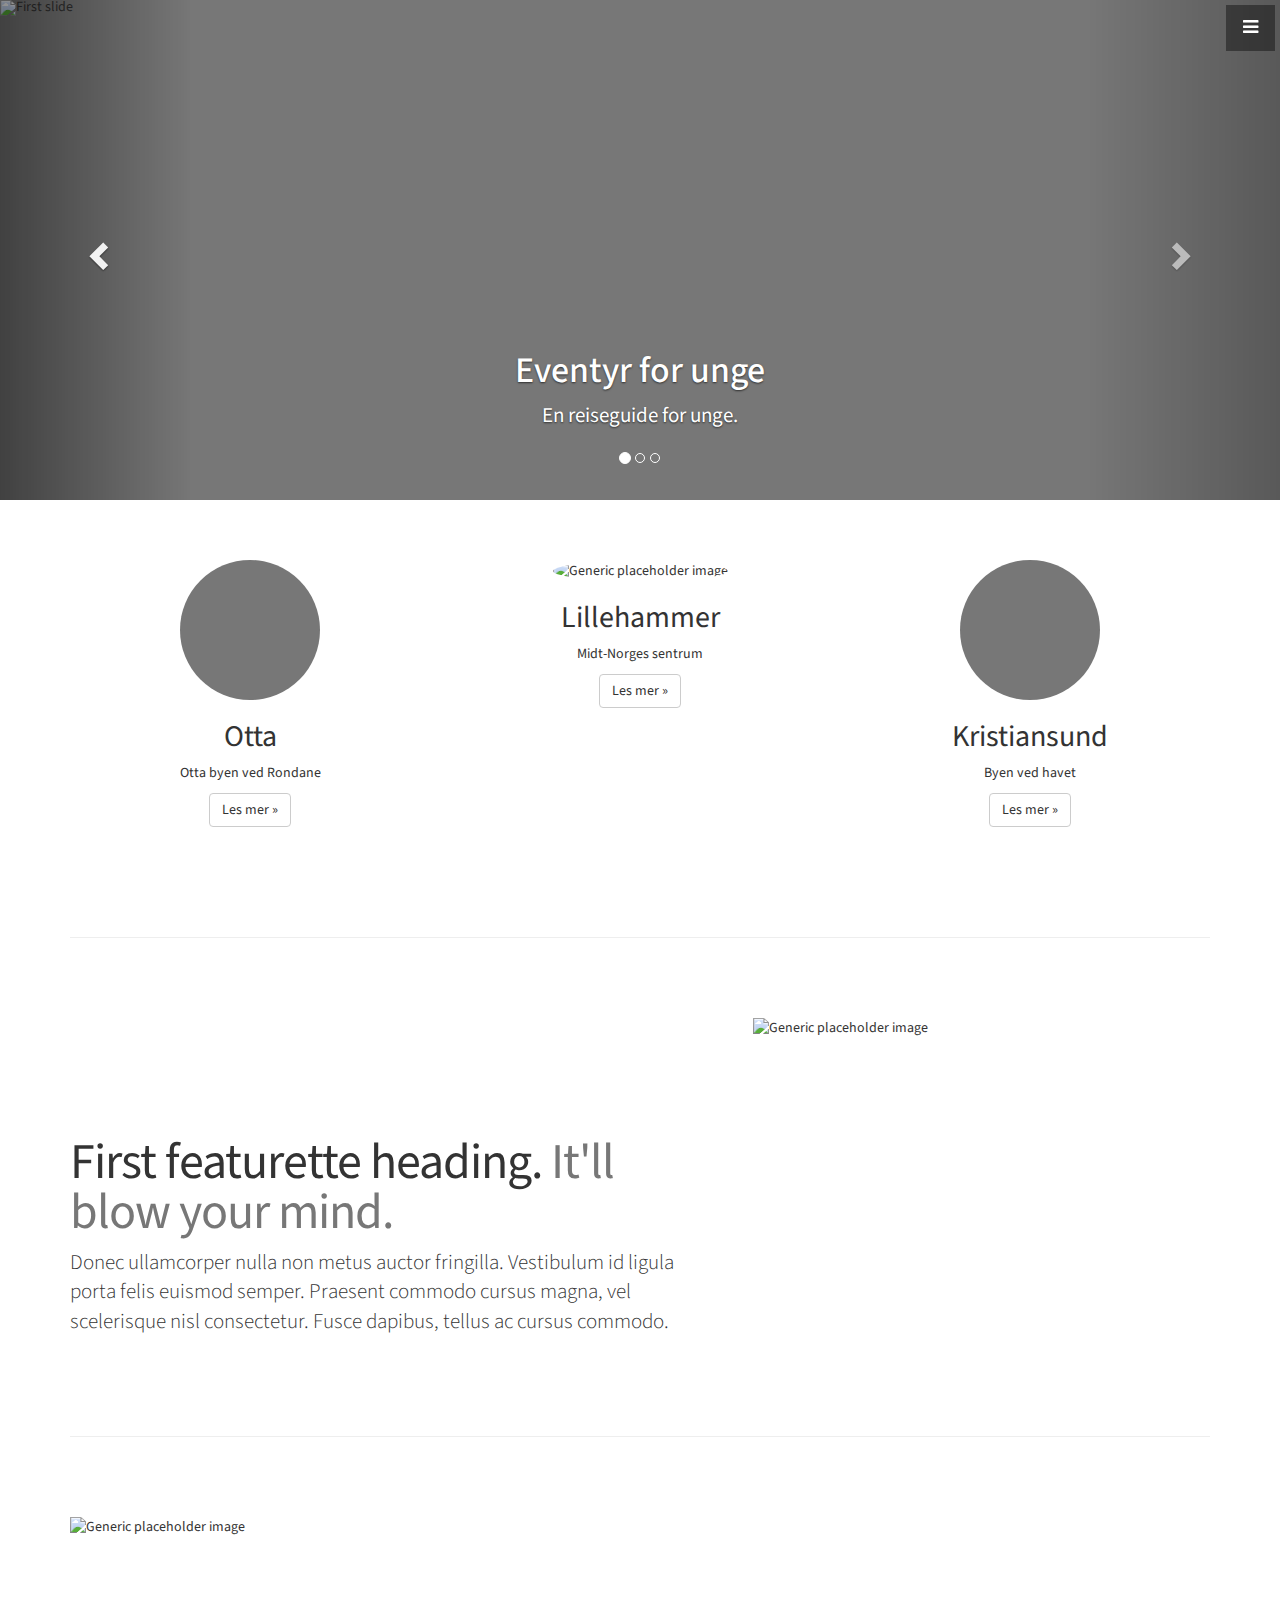
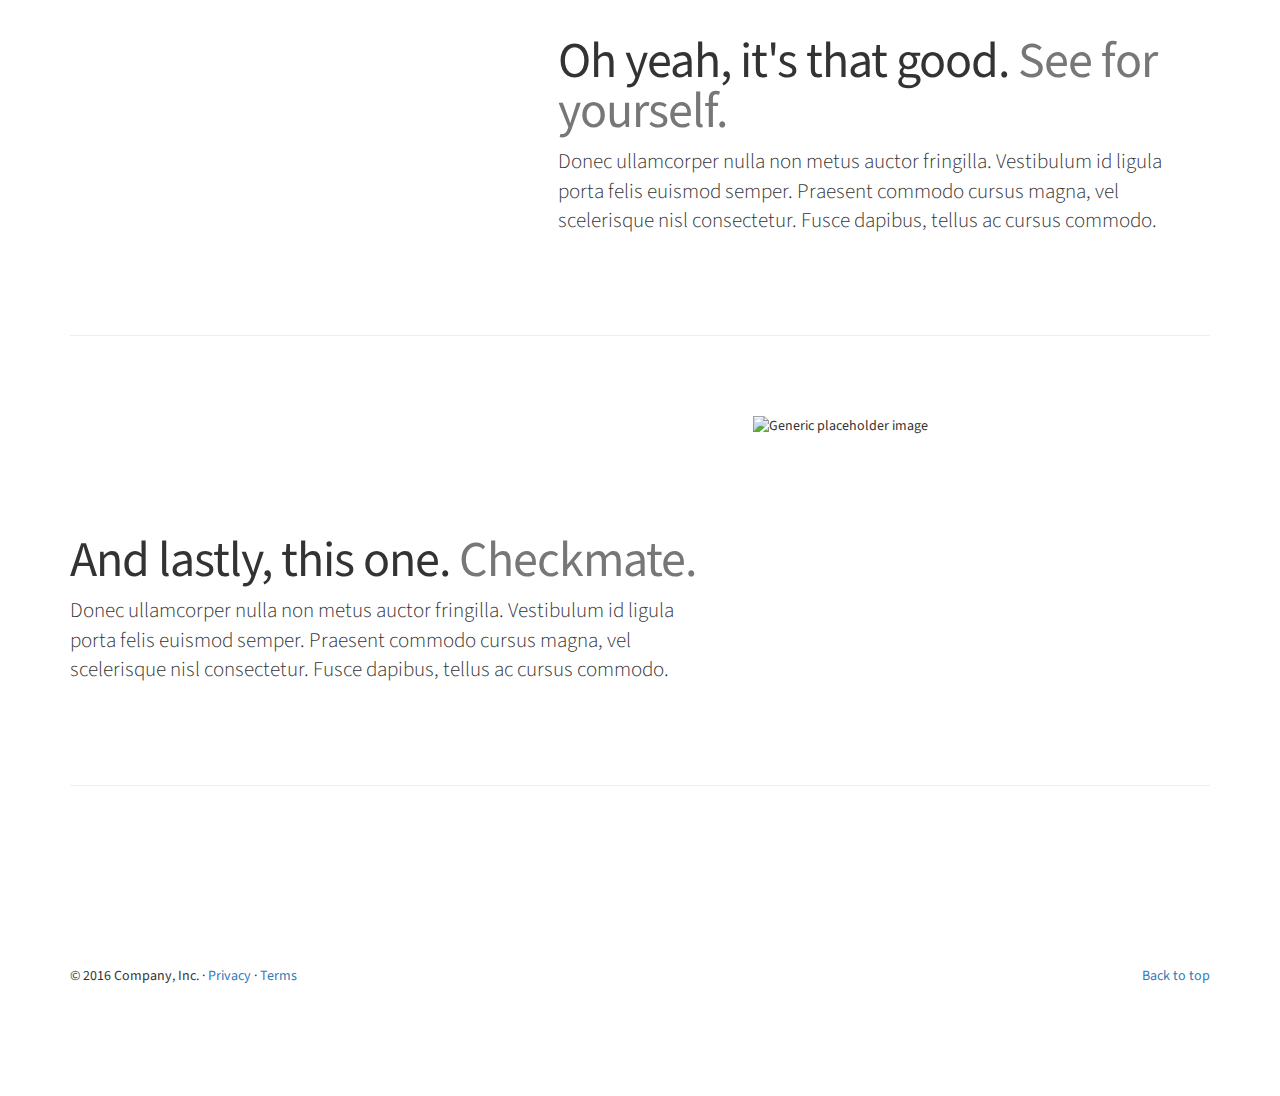
==== index.html @ 39ddee14 "Fjernet knapper i carousel." ====
<!DOCTYPE html>
<html lang="en">

<head>

    <meta charset="utf-8">
    <meta http-equiv="X-UA-Compatible" content="IE=edge">
    <meta name="viewport" content="width=device-width, initial-scale=1">
    <meta name="description" content="">
    <meta name="author" content="">

    <title>Eventyr for unge - En reiseguide for unge</title>

    <!-- Bootstrap Core CSS -->
    <link href="css/bootstrap.min.css" rel="stylesheet">

    <!-- Custom CSS -->
    <link href="css/stylish-portfolio.css" rel="stylesheet">

    <!-- Custom Fonts -->
    <link href="font-awesome/css/font-awesome.min.css" rel="stylesheet" type="text/css">
    <link href="https://fonts.googleapis.com/css?family=Source+Sans+Pro:300,400,700,300italic,400italic,700italic" rel="stylesheet" type="text/css">

    <!-- HTML5 Shim and Respond.js IE8 support of HTML5 elements and media queries -->
    <!-- WARNING: Respond.js doesn't work if you view the page via file:// -->
    <!--[if lt IE 9]>
        <script src="https://oss.maxcdn.com/libs/html5shiv/3.7.0/html5shiv.js"></script>
        <script src="https://oss.maxcdn.com/libs/respond.js/1.4.2/respond.min.js"></script>
    <![endif]-->

</head>

<body>

    <!-- Navigation -->
    <a id="menu-toggle" href="#" class="btn btn-dark btn-lg toggle"><i class="fa fa-bars"></i></a>
    <nav id="sidebar-wrapper">
        <ul class="sidebar-nav">
            <a id="menu-close" href="#" class="btn btn-light btn-lg pull-right toggle"><i class="fa fa-times"></i></a>
            <li class="sidebar-brand">
                <a href="#top" onclick=$("#menu-close").click();>Hovedside</a>
            </li>
            <li>
                <a href="#otta" onclick=$("#menu-close").click();>Otta</a>
            </li>
            <li>
                <a href="#lillehammer" onclick=$("#menu-close").click();>Lillehammer</a>
            </li>
            <li>
                <a href="#kristiansund" onclick=$("#menu-close").click();>Kristiansund</a>
            </li>
            <li>
                <a href="#omprosjektet" onclick=$("#menu-close").click();>Om prosjektet</a>
            </li>
        </ul>
    </nav>

    <!-- Carousel
    ================================================== -->
    <div id="myCarousel" class="carousel slide" data-ride="carousel">
      <!-- Indicators -->
      <ol class="carousel-indicators">
        <li data-target="#myCarousel" data-slide-to="0" class="active"></li>
        <li data-target="#myCarousel" data-slide-to="1"></li>
        <li data-target="#myCarousel" data-slide-to="2"></li>
      </ol>
      <div class="carousel-inner" role="listbox">
        <div class="item active">
          <img class="first-slide" src="https://e.edim.co/123957345/16736431_1113247855470805_2099068895_n.jpg?Expires=1494507685&Signature=Ngv4taiS-C0JnayGF4NzjCAQ1deA-Yv26NGkPl1Hj4rH6do9tUcbHO7eyrmVZdeeuoqWqJ3nBxKqKLRtz5Oqi2~XTJJkNQsQOifrq9YyL3gsyNz3ob97xMUqKdI4qaW1yrn~AHa-UxuDcqpeZqMbCz3IftbUwmNz3jQrMvUSN8wJ0xJOZW6oHSyjPVARnL7V55RLXm0HU5HIJkRbKae8vXlppy~wwl1TtWtYbWC-DAxSepCvLlzpZatIevNkryfLzTPXRYGXlOE80AiRMTipzFEWgyZQUbFjNNZHD6MT75rffmpl0Rjp~awFwo4~~liii9v3sCFnSGqs154TetUMgQ__&Key-Pair-Id=APKAJMSU6JYPN6FG5PBQ" alt="First slide">
          <div class="container">
            <div class="carousel-caption">
              <h1>Eventyr for unge</h1>
              <p>En reiseguide for unge.</p>
            </div>
          </div>
        </div>
        <div class="item">
          <img class="second-slide" src="[data-uri]" alt="Second slide">
          <div class="container">
            <div class="carousel-caption">
              <h1>Eventyr for unge</h1>
              <p>En reiseguide for unge.</p>
            </div>
          </div>
        </div>
        <div class="item">
          <img class="third-slide" src="[data-uri]" alt="Third slide">
          <div class="container">
            <div class="carousel-caption">
              <h1>Eventyr for unge</h1>
              <p>En reiseguide for unge.</p>
            </div>
          </div>
        </div>
      </div>
      <a class="left carousel-control" href="#myCarousel" role="button" data-slide="prev">
        <span class="glyphicon glyphicon-chevron-left" aria-hidden="true"></span>
        <span class="sr-only">Previous</span>
      </a>
      <a class="right carousel-control" href="#myCarousel" role="button" data-slide="next">
        <span class="glyphicon glyphicon-chevron-right" aria-hidden="true"></span>
        <span class="sr-only">Next</span>
      </a>
    </div><!-- /.carousel -->


    <!-- Marketing messaging and featurettes
    ================================================== -->
    <!-- Wrap the rest of the page in another container to center all the content. -->

    <div class="container marketing">

      <!-- Three columns of text below the carousel -->
      <div class="row">
        <div class="col-lg-4">
          <img class="img-circle" src="[data-uri]" alt="Generic placeholder image" width="140" height="140">
          <h2>Otta</h2>
          <p>Otta byen ved Rondane</p>
          <p><a class="btn btn-default" href="#" role="button">Les mer &raquo;</a></p>
        </div><!-- /.col-lg-4 -->
        <div class="col-lg-4">
          <img class="img-circle" src="https://e.edim.co/123957367/Bilde7.jpg?Expires=1494506465&Signature=yZpm49DPi0nUFjSkFAVr1~ynqjomYGu7GFijgsl2~EZ9XI3DqSvLEggeugODNucfOq49ef6qRRsipbNj-zH5q76hLda3gWUKnzknpmD9GWUyBmt29dS~FScely1gzBoztL92foTn-uhcwg~GGUiCI9PGBEDT2QL~kaoWCkfMUgQTMWmLHuMQEyClYptMYZEQxc2L2NGROZlfjXcueJO3EFAI9USOopQS8qrwdNXkCWNk1kJAaJLAgz0sp24X1knWiQxVJOdyijd6PBBoHkk8LaVy44J-beurapkyAMhkF6tWYq-0Bo7dXg54Cw5Efkb9IcZH~STHHRwCSjgUTXHP6w__&Key-Pair-Id=APKAJMSU6JYPN6FG5PBQ" alt="Generic placeholder image" width="140" height="140">
          <h2>Lillehammer</h2>
          <p>Midt-Norges sentrum</p>
          <p><a class="btn btn-default" href="#" role="button">Les mer &raquo;</a></p>
        </div><!-- /.col-lg-4 -->
        <div class="col-lg-4">
          <img class="img-circle" src="[data-uri]" alt="Generic placeholder image" width="140" height="140">
          <h2>Kristiansund</h2>
          <p>Byen ved havet</p>
          <p><a class="btn btn-default" href="#" role="button">Les mer &raquo;</a></p>
        </div><!-- /.col-lg-4 -->
      </div><!-- /.row -->


      <!-- START THE FEATURETTES -->

      <hr class="featurette-divider">

      <div class="row featurette">
        <div class="col-md-7">
          <h2 class="featurette-heading">First featurette heading. <span class="text-muted">It'll blow your mind.</span></h2>
          <p class="lead">Donec ullamcorper nulla non metus auctor fringilla. Vestibulum id ligula porta felis euismod semper. Praesent commodo cursus magna, vel scelerisque nisl consectetur. Fusce dapibus, tellus ac cursus commodo.</p>
        </div>
        <div class="col-md-5">
          <img class="featurette-image img-responsive center-block" data-src="holder.js/500x500/auto" alt="Generic placeholder image">
        </div>
      </div>

      <hr class="featurette-divider">

      <div class="row featurette">
        <div class="col-md-7 col-md-push-5">
          <h2 class="featurette-heading">Oh yeah, it's that good. <span class="text-muted">See for yourself.</span></h2>
          <p class="lead">Donec ullamcorper nulla non metus auctor fringilla. Vestibulum id ligula porta felis euismod semper. Praesent commodo cursus magna, vel scelerisque nisl consectetur. Fusce dapibus, tellus ac cursus commodo.</p>
        </div>
        <div class="col-md-5 col-md-pull-7">
          <img class="featurette-image img-responsive center-block" data-src="holder.js/500x500/auto" alt="Generic placeholder image">
        </div>
      </div>

      <hr class="featurette-divider">

      <div class="row featurette">
        <div class="col-md-7">
          <h2 class="featurette-heading">And lastly, this one. <span class="text-muted">Checkmate.</span></h2>
          <p class="lead">Donec ullamcorper nulla non metus auctor fringilla. Vestibulum id ligula porta felis euismod semper. Praesent commodo cursus magna, vel scelerisque nisl consectetur. Fusce dapibus, tellus ac cursus commodo.</p>
        </div>
        <div class="col-md-5">
          <img class="featurette-image img-responsive center-block" data-src="holder.js/500x500/auto" alt="Generic placeholder image">
        </div>
      </div>

      <hr class="featurette-divider">

      <!-- /END THE FEATURETTES -->


      <!-- FOOTER -->
      <footer>
        <p class="pull-right"><a href="#">Back to top</a></p>
        <p>&copy; 2016 Company, Inc. &middot; <a href="#">Privacy</a> &middot; <a href="#">Terms</a></p>
      </footer>

    </div><!-- /.container -->

    <!-- jQuery -->
    <script src="js/jquery.js"></script>

    <!-- Bootstrap Core JavaScript -->
    <script src="js/bootstrap.min.js"></script>

    <!-- Custom Theme JavaScript -->
    <script>
    // Closes the sidebar menu
    $("#menu-close").click(function(e) {
        e.preventDefault();
        $("#sidebar-wrapper").toggleClass("active");
    });
    // Opens the sidebar menu
    $("#menu-toggle").click(function(e) {
        e.preventDefault();
        $("#sidebar-wrapper").toggleClass("active");
    });
    // Scrolls to the selected menu item on the page
    $(function() {
        $('a[href*=#]:not([href=#],[data-toggle],[data-target],[data-slide])').click(function() {
            if (location.pathname.replace(/^\//, '') == this.pathname.replace(/^\//, '') || location.hostname == this.hostname) {
                var target = $(this.hash);
                target = target.length ? target : $('[name=' + this.hash.slice(1) + ']');
                if (target.length) {
                    $('html,body').animate({
                        scrollTop: target.offset().top
                    }, 1000);
                    return false;
                }
            }
        });
    });
    //#to-top button appears after scrolling
    var fixed = false;
    $(document).scroll(function() {
        if ($(this).scrollTop() > 250) {
            if (!fixed) {
                fixed = true;
                // $('#to-top').css({position:'fixed', display:'block'});
                $('#to-top').show("slow", function() {
                    $('#to-top').css({
                        position: 'fixed',
                        display: 'block'
                    });
                });
            }
        } else {
            if (fixed) {
                fixed = false;
                $('#to-top').hide("slow", function() {
                    $('#to-top').css({
                        display: 'none'
                    });
                });
            }
        }
    });
    // Disable Google Maps scrolling
    // See http://stackoverflow.com/a/25904582/1607849
    // Disable scroll zooming and bind back the click event
    var onMapMouseleaveHandler = function(event) {
        var that = $(this);
        that.on('click', onMapClickHandler);
        that.off('mouseleave', onMapMouseleaveHandler);
        that.find('iframe').css("pointer-events", "none");
    }
    var onMapClickHandler = function(event) {
            var that = $(this);
            // Disable the click handler until the user leaves the map area
            that.off('click', onMapClickHandler);
            // Enable scrolling zoom
            that.find('iframe').css("pointer-events", "auto");
            // Handle the mouse leave event
            that.on('mouseleave', onMapMouseleaveHandler);
        }
        // Enable map zooming with mouse scroll when the user clicks the map
    $('.map').on('click', onMapClickHandler);
    </script>

</body>

</html>
---- css/stylish-portfolio.css ----
/*!
 * Start Bootstrap - Stylish Portfolio (http://startbootstrap.com/)
 * Copyright 2013-2016 Start Bootstrap
 * Licensed under MIT (https://github.com/BlackrockDigital/startbootstrap/blob/gh-pages/LICENSE)
 */

/* Global Styles */

html,
body {
    width: 100%;
    height: 100%;
}

body {
    font-family: "Source Sans Pro","Helvetica Neue",Helvetica,Arial,sans-serif;
}

.text-vertical-center {
    display: table-cell;
    text-align: center;
    vertical-align: middle;
}

.text-vertical-center h1 {
    margin: 0;
    padding: 0;
    font-size: 4.5em;
    font-weight: 700;
    color: white;
}

/* Custom Button Styles */

.btn-dark {
    border-radius: 0;
    color: #fff;
    background-color: rgba(0,0,0,0.4);
}

.btn-dark:hover,
.btn-dark:focus,
.btn-dark:active {
    color: #fff;
    background-color: rgba(0,0,0,0.7);
}

.btn-light {
    border-radius: 0;
    color: #333;
    background-color: rgb(255,255,255);
}

.btn-light:hover,
.btn-light:focus,
.btn-light:active {
    color: #333;
    background-color: rgba(255,255,255,0.8);
}

/* Custom Horizontal Rule */

hr.small {
    max-width: 100px;
}

/* Side Menu */

#sidebar-wrapper {
    z-index: 1000;
    position: fixed;
    right: 0;
    width: 250px;
    height: 100%;
    transform: translateX(250px);
    overflow-y: auto;
    background: #222;
    -webkit-transition: all 0.4s ease 0s;
    -moz-transition: all 0.4s ease 0s;
    -ms-transition: all 0.4s ease 0s;
    -o-transition: all 0.4s ease 0s;
    transition: all 0.4s ease 0s;
}

.sidebar-nav {
    position: absolute;
    top: 0;
    width: 250px;
    margin: 0;
    padding: 0;
    list-style: none;
}

.sidebar-nav li {
    text-indent: 20px;
    line-height: 40px;
}

.sidebar-nav li a {
    display: block;
    text-decoration: none;
    color: #999;
}

.sidebar-nav li a:hover {
    text-decoration: none;
    color: #fff;
    background: rgba(255,255,255,0.2);
}

.sidebar-nav li a:active,
.sidebar-nav li a:focus {
    text-decoration: none;
}

.sidebar-nav > .sidebar-brand {
    height: 55px;
    font-size: 18px;
    line-height: 55px;
}

.sidebar-nav > .sidebar-brand a {
    color: #999;
}

.sidebar-nav > .sidebar-brand a:hover {
    color: #fff;
    background: none;
}

#menu-toggle {
    z-index: 1;
    position: fixed;
    top: 0;
    right: 0;
}

#sidebar-wrapper.active {
    right: 250px;
    width: 250px;
    -webkit-transition: all 0.4s ease 0s;
    -moz-transition: all 0.4s ease 0s;
    -ms-transition: all 0.4s ease 0s;
    -o-transition: all 0.4s ease 0s;
    transition: all 0.4s ease 0s;
}

.toggle {
    margin: 5px 5px 0 0;
}

/* Header */

.header {
    display: table;
    position: relative;
    width: 100%;
    height: 100%;
    background: url(https://www.scandichotels.no/imagevault/publishedmedia/r68o2687ww8sufxip9vz/866193-countryside-of-lillehammer-norway-Giovanni_.jpg) no-repeat center center scroll;
    -webkit-background-size: cover;
    -moz-background-size: cover;
    background-size: cover;
    -o-background-size: cover;
}

/* About */

.about {
    padding: 50px 0;
}

/* Services */

.services {
    padding: 50px 0;
}

.service-item {
    margin-bottom: 30px;
}

/* Callout */

.callout {
    display: table;
    width: 100%;
    height: 400px;
    color: #fff;
    background: url(../img/callout.jpg) no-repeat center center scroll;
    -webkit-background-size: cover;
    -moz-background-size: cover;
    background-size: cover;
    -o-background-size: cover;
}

/* Portfolio */

.portfolio {
    padding: 50px 0;
}

.portfolio-item {
    margin-bottom: 30px;
}

.img-portfolio {
    margin: 0 auto;
}

.img-portfolio:hover {
    opacity: 0.8;
}

/* Call to Action */

.call-to-action {
    padding: 50px 0;
}

.call-to-action .btn {
    margin: 10px;
}

/* Map */

.map {
    height: 500px;
}

@media(max-width:768px) {
    .map {
        height: 75%;
    }
}

.map iframe {
    pointer-events: none;
}

/* Footer */

footer {
    padding: 100px 0;
}

#to-top {
  display: none;
  position: fixed;
  bottom: 5px;
  right: 5px;
}

/* CUSTOMIZE THE CAROUSEL
-------------------------------------------------- */

/* Carousel base class */
.carousel {
  height: 500px;
  margin-bottom: 60px;
}
/* Since positioning the image, we need to help out the caption */
.carousel-caption {
  z-index: 10;
}

/* Declare heights because of positioning of img element */
.carousel .item {
  height: 500px;
  background-color: #777;
}
.carousel-inner > .item > img {
  position: absolute;
  top: 0;
  left: 0;
  min-width: 100%;
  height: 500px;
}


/* MARKETING CONTENT
-------------------------------------------------- */

/* Center align the text within the three columns below the carousel */
.marketing .col-lg-4 {
  margin-bottom: 20px;
  text-align: center;
}
.marketing h2 {
  font-weight: normal;
}
.marketing .col-lg-4 p {
  margin-right: 10px;
  margin-left: 10px;
}


/* Featurettes
------------------------- */

.featurette-divider {
  margin: 80px 0; /* Space out the Bootstrap <hr> more */
}

/* Thin out the marketing headings */
.featurette-heading {
  font-weight: 300;
  line-height: 1;
  letter-spacing: -1px;
}


/* RESPONSIVE CSS
-------------------------------------------------- */

@media (min-width: 768px) {
  /* Navbar positioning foo */
  .navbar-wrapper {
    margin-top: 20px;
  }
  .navbar-wrapper .container {
    padding-right: 15px;
    padding-left: 15px;
  }
  .navbar-wrapper .navbar {
    padding-right: 0;
    padding-left: 0;
  }

  /* The navbar becomes detached from the top, so we round the corners */
  .navbar-wrapper .navbar {
    border-radius: 4px;
  }

  /* Bump up size of carousel content */
  .carousel-caption p {
    margin-bottom: 20px;
    font-size: 21px;
    line-height: 1.4;
  }

  .featurette-heading {
    font-size: 50px;
  }
}

@media (min-width: 992px) {
  .featurette-heading {
    margin-top: 120px;
  }
}
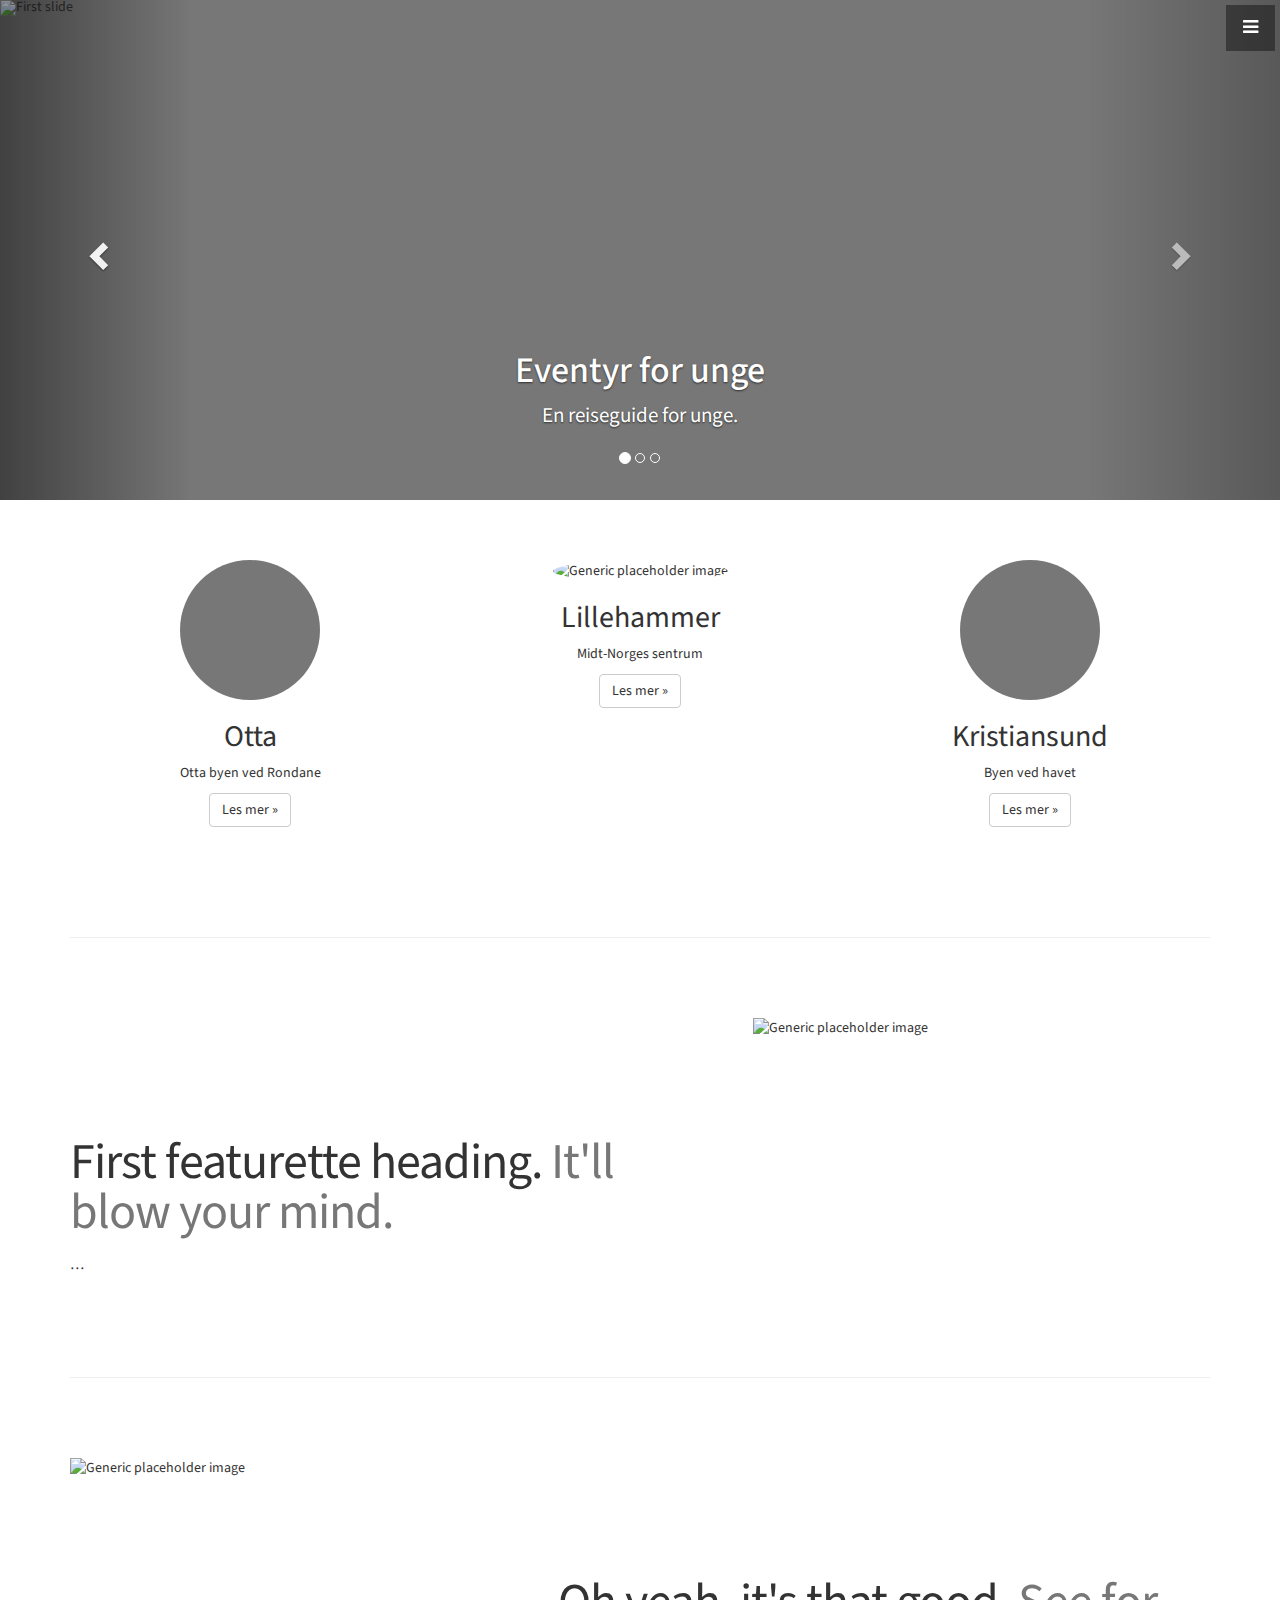
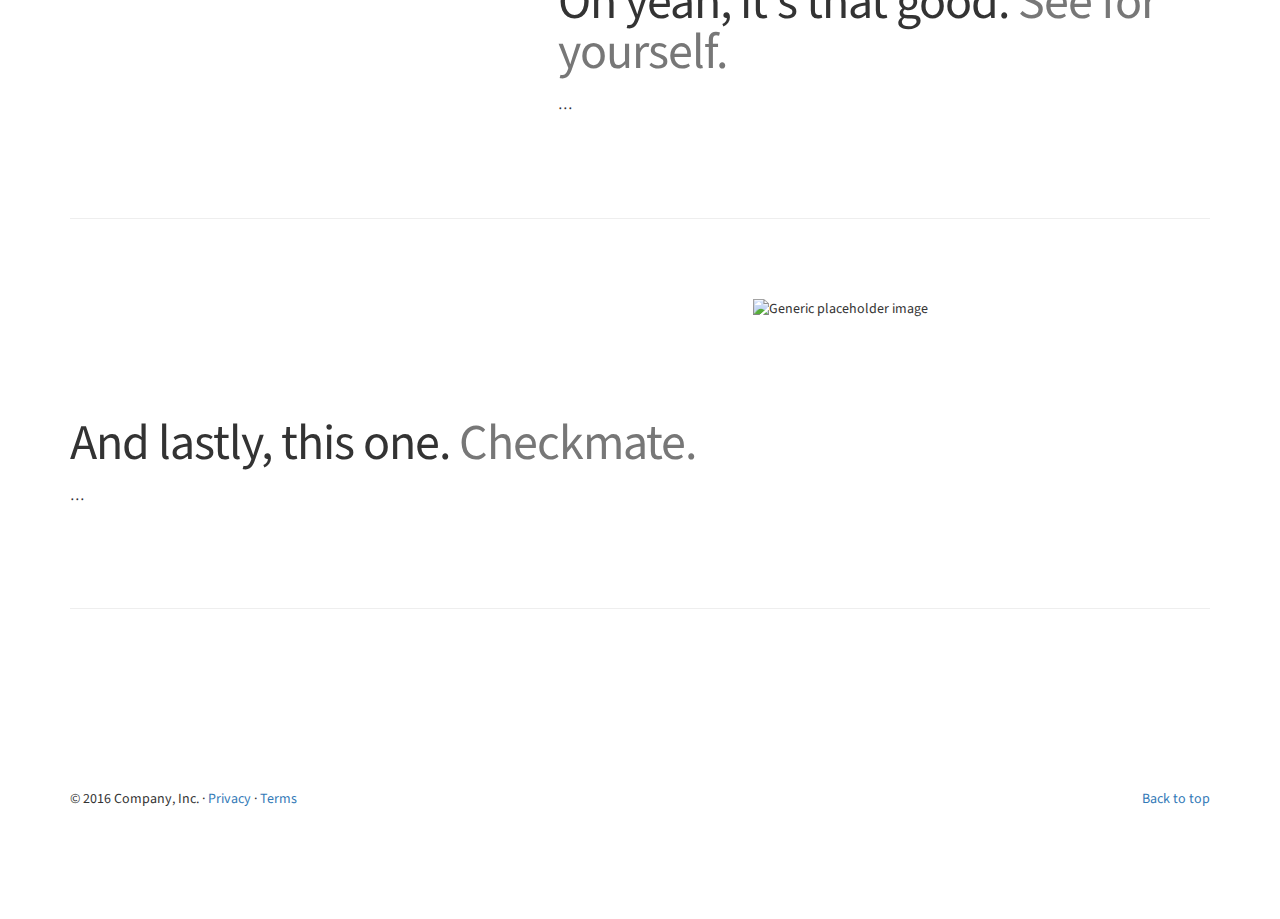
==== commit cc3fcf70: "l" ====
--- a/index.html
+++ b/index.html
@@ -32,28 +32,28 @@
 
 <body>
 
-    <!-- Navigation -->
-    <a id="menu-toggle" href="#" class="btn btn-dark btn-lg toggle"><i class="fa fa-bars"></i></a>
-    <nav id="sidebar-wrapper">
-        <ul class="sidebar-nav">
-            <a id="menu-close" href="#" class="btn btn-light btn-lg pull-right toggle"><i class="fa fa-times"></i></a>
-            <li class="sidebar-brand">
-                <a href="#top" onclick=$("#menu-close").click();>Hovedside</a>
-            </li>
-            <li>
-                <a href="#otta" onclick=$("#menu-close").click();>Otta</a>
-            </li>
-            <li>
-                <a href="#lillehammer" onclick=$("#menu-close").click();>Lillehammer</a>
-            </li>
-            <li>
-                <a href="#kristiansund" onclick=$("#menu-close").click();>Kristiansund</a>
-            </li>
-            <li>
-                <a href="#omprosjektet" onclick=$("#menu-close").click();>Om prosjektet</a>
-            </li>
-        </ul>
-    </nav>
+  <!-- Navigation -->
+  <a id="menu-toggle" href="#" class="btn btn-dark btn-lg toggle"><i class="fa fa-bars"></i></a>
+  <nav id="sidebar-wrapper">
+      <ul class="sidebar-nav">
+          <a id="menu-close" href="#" class="btn btn-light btn-lg pull-right toggle"><i class="fa fa-times"></i></a>
+          <li class="sidebar-brand">
+              <a href="index.html" onclick=$("#menu-close").click();>Hovedside</a>
+          </li>
+          <li>
+              <a href="otta.html" onclick=$("#menu-close").click();>Otta</a>
+          </li>
+          <li>
+              <a href="lillehammer.html" onclick=$("#menu-close").click();>Lillehammer</a>
+          </li>
+          <li>
+              <a href="kristiansund.html" onclick=$("#menu-close").click();>Kristiansund</a>
+          </li>
+          <li>
+              <a href="omprosjektet.html" onclick=$("#menu-close").click();>Om prosjektet</a>
+          </li>
+      </ul>
+  </nav>
 
     <!-- Carousel
     ================================================== -->
@@ -116,19 +116,19 @@
           <img class="img-circle" src="[data-uri]" alt="Generic placeholder image" width="140" height="140">
           <h2>Otta</h2>
           <p>Otta byen ved Rondane</p>
-          <p><a class="btn btn-default" href="#" role="button">Les mer &raquo;</a></p>
+          <p><a class="btn btn-default" href="otta.html" role="button">Les mer &raquo;</a></p>
         </div><!-- /.col-lg-4 -->
         <div class="col-lg-4">
           <img class="img-circle" src="https://e.edim.co/123957367/Bilde7.jpg?Expires=1494506465&Signature=yZpm49DPi0nUFjSkFAVr1~ynqjomYGu7GFijgsl2~EZ9XI3DqSvLEggeugODNucfOq49ef6qRRsipbNj-zH5q76hLda3gWUKnzknpmD9GWUyBmt29dS~FScely1gzBoztL92foTn-uhcwg~GGUiCI9PGBEDT2QL~kaoWCkfMUgQTMWmLHuMQEyClYptMYZEQxc2L2NGROZlfjXcueJO3EFAI9USOopQS8qrwdNXkCWNk1kJAaJLAgz0sp24X1knWiQxVJOdyijd6PBBoHkk8LaVy44J-beurapkyAMhkF6tWYq-0Bo7dXg54Cw5Efkb9IcZH~STHHRwCSjgUTXHP6w__&Key-Pair-Id=APKAJMSU6JYPN6FG5PBQ" alt="Generic placeholder image" width="140" height="140">
           <h2>Lillehammer</h2>
           <p>Midt-Norges sentrum</p>
-          <p><a class="btn btn-default" href="#" role="button">Les mer &raquo;</a></p>
+          <p><a class="btn btn-default" href="lillehammer.html" role="button">Les mer &raquo;</a></p>
         </div><!-- /.col-lg-4 -->
         <div class="col-lg-4">
           <img class="img-circle" src="[data-uri]" alt="Generic placeholder image" width="140" height="140">
           <h2>Kristiansund</h2>
           <p>Byen ved havet</p>
-          <p><a class="btn btn-default" href="#" role="button">Les mer &raquo;</a></p>
+          <p><a class="btn btn-default" href="kristiansund.html" role="button">Les mer &raquo;</a></p>
         </div><!-- /.col-lg-4 -->
       </div><!-- /.row -->
 
@@ -140,7 +140,7 @@
       <div class="row featurette">
         <div class="col-md-7">
           <h2 class="featurette-heading">First featurette heading. <span class="text-muted">It'll blow your mind.</span></h2>
-          <p class="lead">Donec ullamcorper nulla non metus auctor fringilla. Vestibulum id ligula porta felis euismod semper. Praesent commodo cursus magna, vel scelerisque nisl consectetur. Fusce dapibus, tellus ac cursus commodo.</p>
+          <p class="lead">...</p>
         </div>
         <div class="col-md-5">
           <img class="featurette-image img-responsive center-block" data-src="holder.js/500x500/auto" alt="Generic placeholder image">
@@ -152,7 +152,7 @@
       <div class="row featurette">
         <div class="col-md-7 col-md-push-5">
           <h2 class="featurette-heading">Oh yeah, it's that good. <span class="text-muted">See for yourself.</span></h2>
-          <p class="lead">Donec ullamcorper nulla non metus auctor fringilla. Vestibulum id ligula porta felis euismod semper. Praesent commodo cursus magna, vel scelerisque nisl consectetur. Fusce dapibus, tellus ac cursus commodo.</p>
+          <p class="lead">...</p>
         </div>
         <div class="col-md-5 col-md-pull-7">
           <img class="featurette-image img-responsive center-block" data-src="holder.js/500x500/auto" alt="Generic placeholder image">
@@ -164,7 +164,7 @@
       <div class="row featurette">
         <div class="col-md-7">
           <h2 class="featurette-heading">And lastly, this one. <span class="text-muted">Checkmate.</span></h2>
-          <p class="lead">Donec ullamcorper nulla non metus auctor fringilla. Vestibulum id ligula porta felis euismod semper. Praesent commodo cursus magna, vel scelerisque nisl consectetur. Fusce dapibus, tellus ac cursus commodo.</p>
+          <p class="lead">...</p>
         </div>
         <div class="col-md-5">
           <img class="featurette-image img-responsive center-block" data-src="holder.js/500x500/auto" alt="Generic placeholder image">
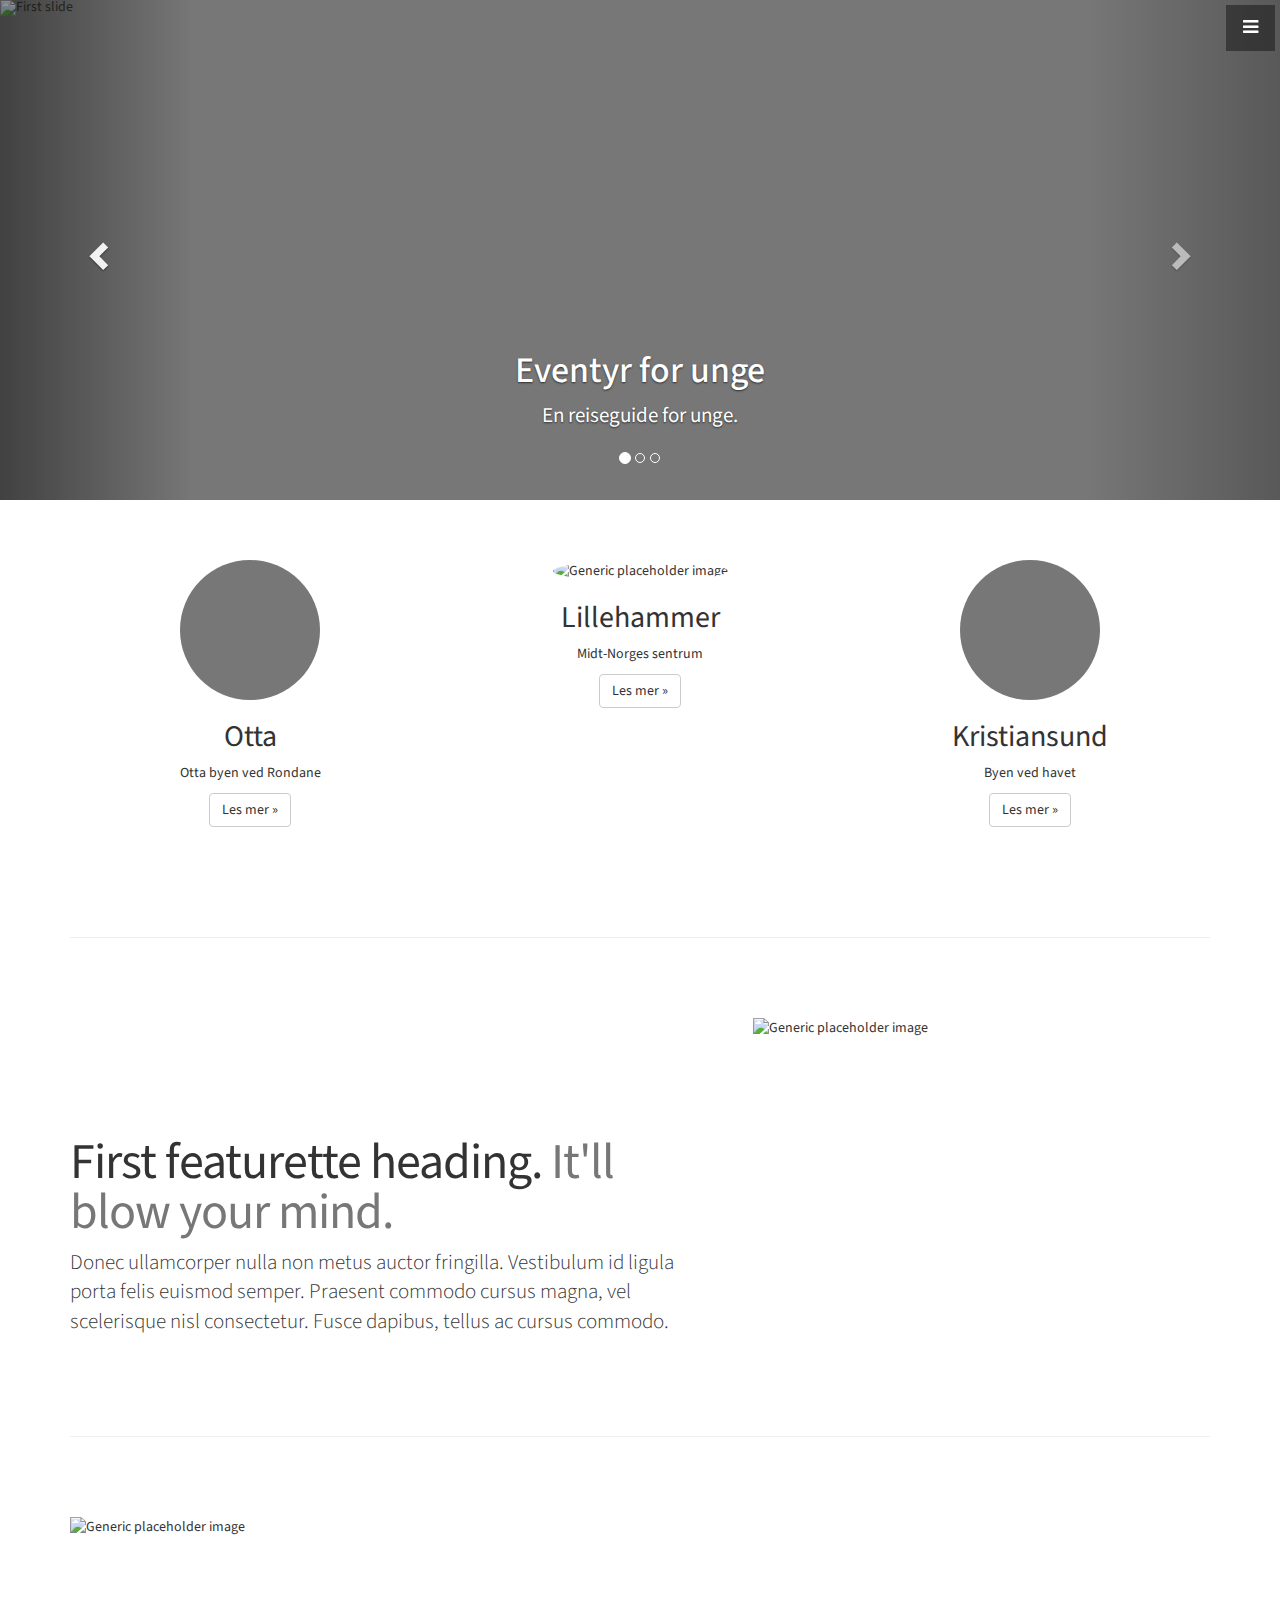
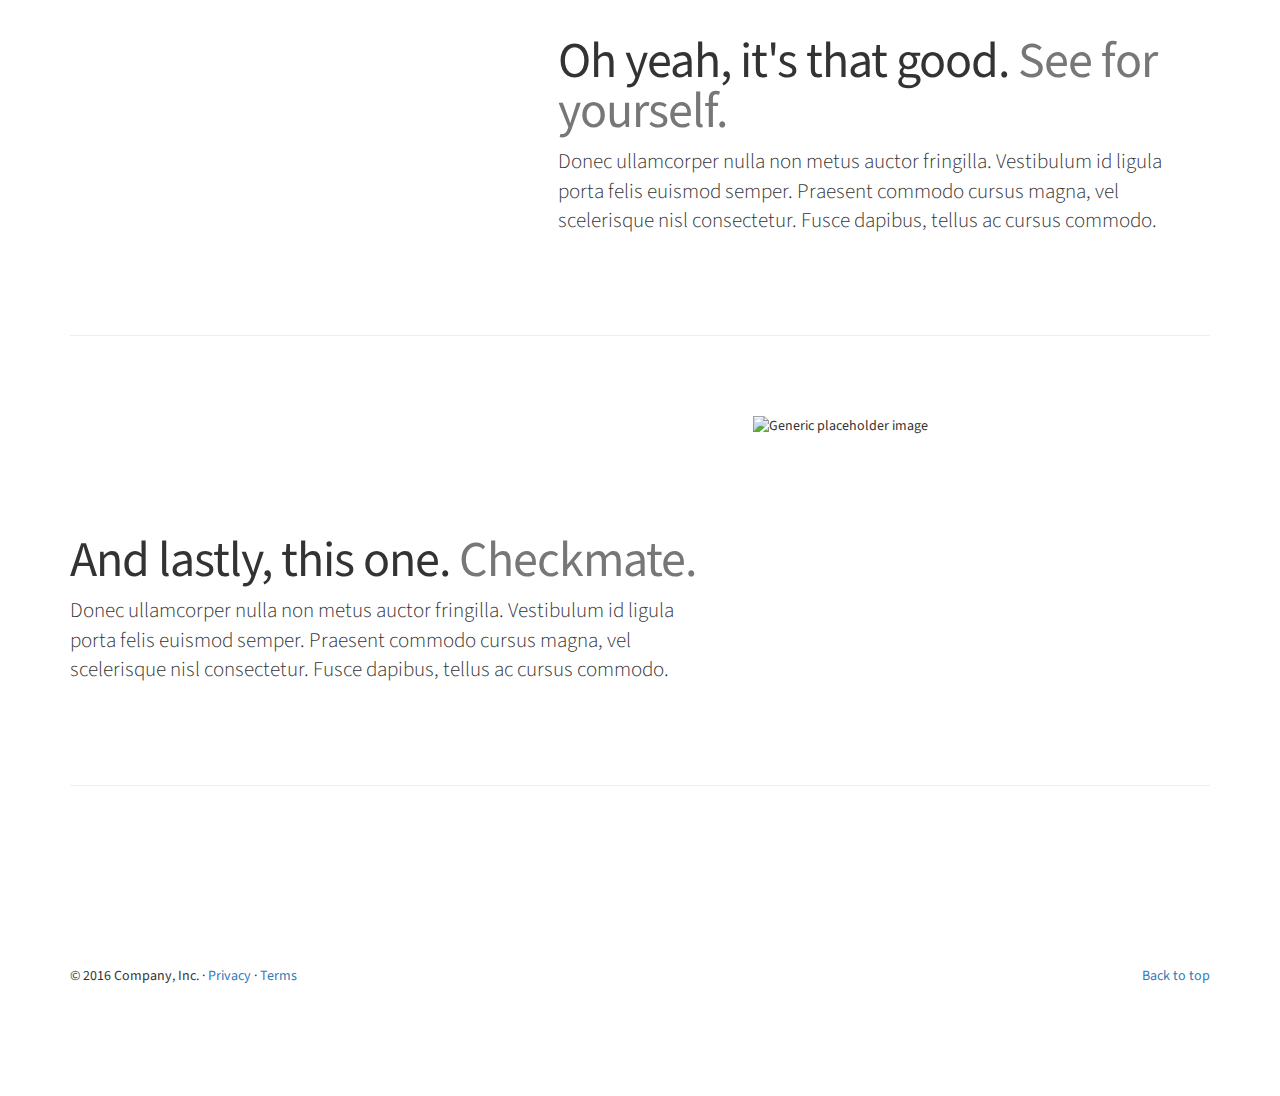
==== commit 21eb76f3: "Fikset menyen." ====
--- a/index.html
+++ b/index.html
@@ -116,19 +116,19 @@
           <img class="img-circle" src="[data-uri]" alt="Generic placeholder image" width="140" height="140">
           <h2>Otta</h2>
           <p>Otta byen ved Rondane</p>
-          <p><a class="btn btn-default" href="otta.html" role="button">Les mer &raquo;</a></p>
+          <p><a class="btn btn-default" href="#" role="button">Les mer &raquo;</a></p>
         </div><!-- /.col-lg-4 -->
         <div class="col-lg-4">
           <img class="img-circle" src="https://e.edim.co/123957367/Bilde7.jpg?Expires=1494506465&Signature=yZpm49DPi0nUFjSkFAVr1~ynqjomYGu7GFijgsl2~EZ9XI3DqSvLEggeugODNucfOq49ef6qRRsipbNj-zH5q76hLda3gWUKnzknpmD9GWUyBmt29dS~FScely1gzBoztL92foTn-uhcwg~GGUiCI9PGBEDT2QL~kaoWCkfMUgQTMWmLHuMQEyClYptMYZEQxc2L2NGROZlfjXcueJO3EFAI9USOopQS8qrwdNXkCWNk1kJAaJLAgz0sp24X1knWiQxVJOdyijd6PBBoHkk8LaVy44J-beurapkyAMhkF6tWYq-0Bo7dXg54Cw5Efkb9IcZH~STHHRwCSjgUTXHP6w__&Key-Pair-Id=APKAJMSU6JYPN6FG5PBQ" alt="Generic placeholder image" width="140" height="140">
           <h2>Lillehammer</h2>
           <p>Midt-Norges sentrum</p>
-          <p><a class="btn btn-default" href="lillehammer.html" role="button">Les mer &raquo;</a></p>
+          <p><a class="btn btn-default" href="#" role="button">Les mer &raquo;</a></p>
         </div><!-- /.col-lg-4 -->
         <div class="col-lg-4">
           <img class="img-circle" src="[data-uri]" alt="Generic placeholder image" width="140" height="140">
           <h2>Kristiansund</h2>
           <p>Byen ved havet</p>
-          <p><a class="btn btn-default" href="kristiansund.html" role="button">Les mer &raquo;</a></p>
+          <p><a class="btn btn-default" href="#" role="button">Les mer &raquo;</a></p>
         </div><!-- /.col-lg-4 -->
       </div><!-- /.row -->
 
@@ -140,7 +140,7 @@
       <div class="row featurette">
         <div class="col-md-7">
           <h2 class="featurette-heading">First featurette heading. <span class="text-muted">It'll blow your mind.</span></h2>
-          <p class="lead">...</p>
+          <p class="lead">Donec ullamcorper nulla non metus auctor fringilla. Vestibulum id ligula porta felis euismod semper. Praesent commodo cursus magna, vel scelerisque nisl consectetur. Fusce dapibus, tellus ac cursus commodo.</p>
         </div>
         <div class="col-md-5">
           <img class="featurette-image img-responsive center-block" data-src="holder.js/500x500/auto" alt="Generic placeholder image">
@@ -152,7 +152,7 @@
       <div class="row featurette">
         <div class="col-md-7 col-md-push-5">
           <h2 class="featurette-heading">Oh yeah, it's that good. <span class="text-muted">See for yourself.</span></h2>
-          <p class="lead">...</p>
+          <p class="lead">Donec ullamcorper nulla non metus auctor fringilla. Vestibulum id ligula porta felis euismod semper. Praesent commodo cursus magna, vel scelerisque nisl consectetur. Fusce dapibus, tellus ac cursus commodo.</p>
         </div>
         <div class="col-md-5 col-md-pull-7">
           <img class="featurette-image img-responsive center-block" data-src="holder.js/500x500/auto" alt="Generic placeholder image">
@@ -164,7 +164,7 @@
       <div class="row featurette">
         <div class="col-md-7">
           <h2 class="featurette-heading">And lastly, this one. <span class="text-muted">Checkmate.</span></h2>
-          <p class="lead">...</p>
+          <p class="lead">Donec ullamcorper nulla non metus auctor fringilla. Vestibulum id ligula porta felis euismod semper. Praesent commodo cursus magna, vel scelerisque nisl consectetur. Fusce dapibus, tellus ac cursus commodo.</p>
         </div>
         <div class="col-md-5">
           <img class="featurette-image img-responsive center-block" data-src="holder.js/500x500/auto" alt="Generic placeholder image">
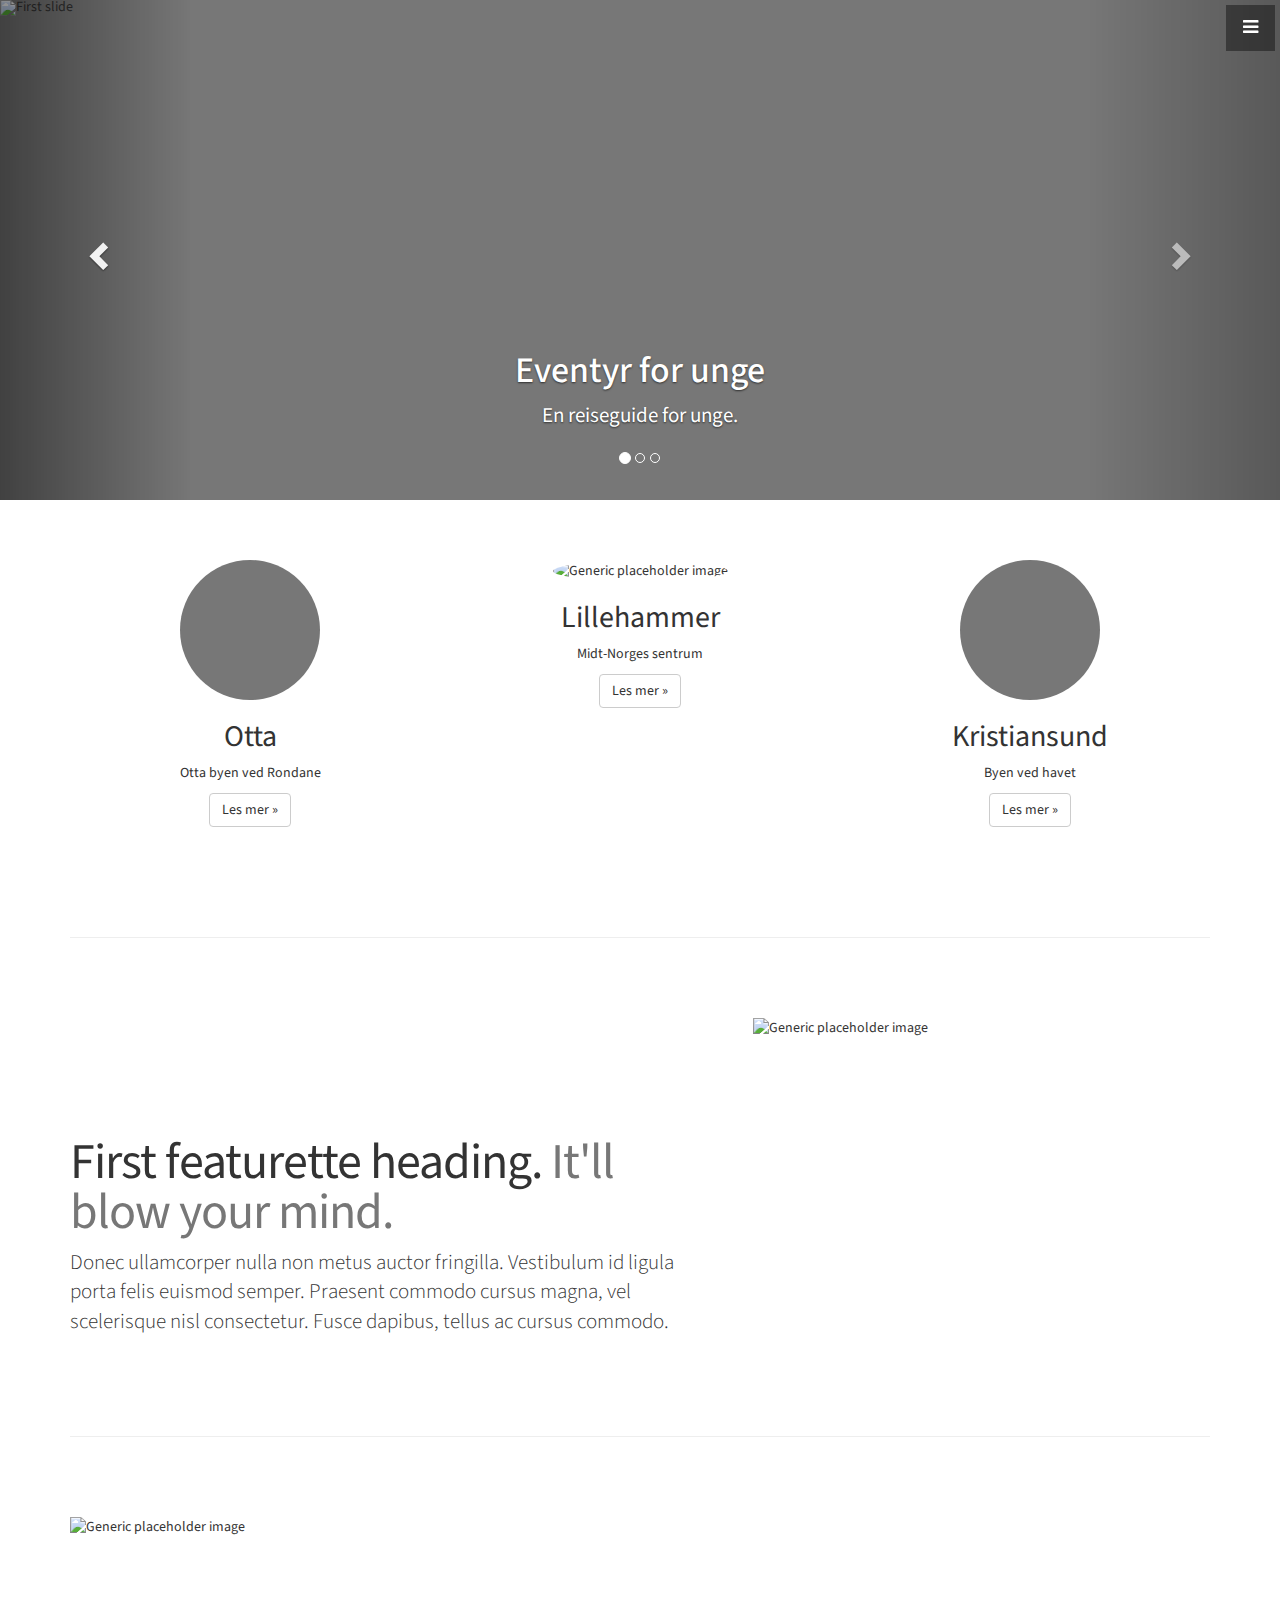
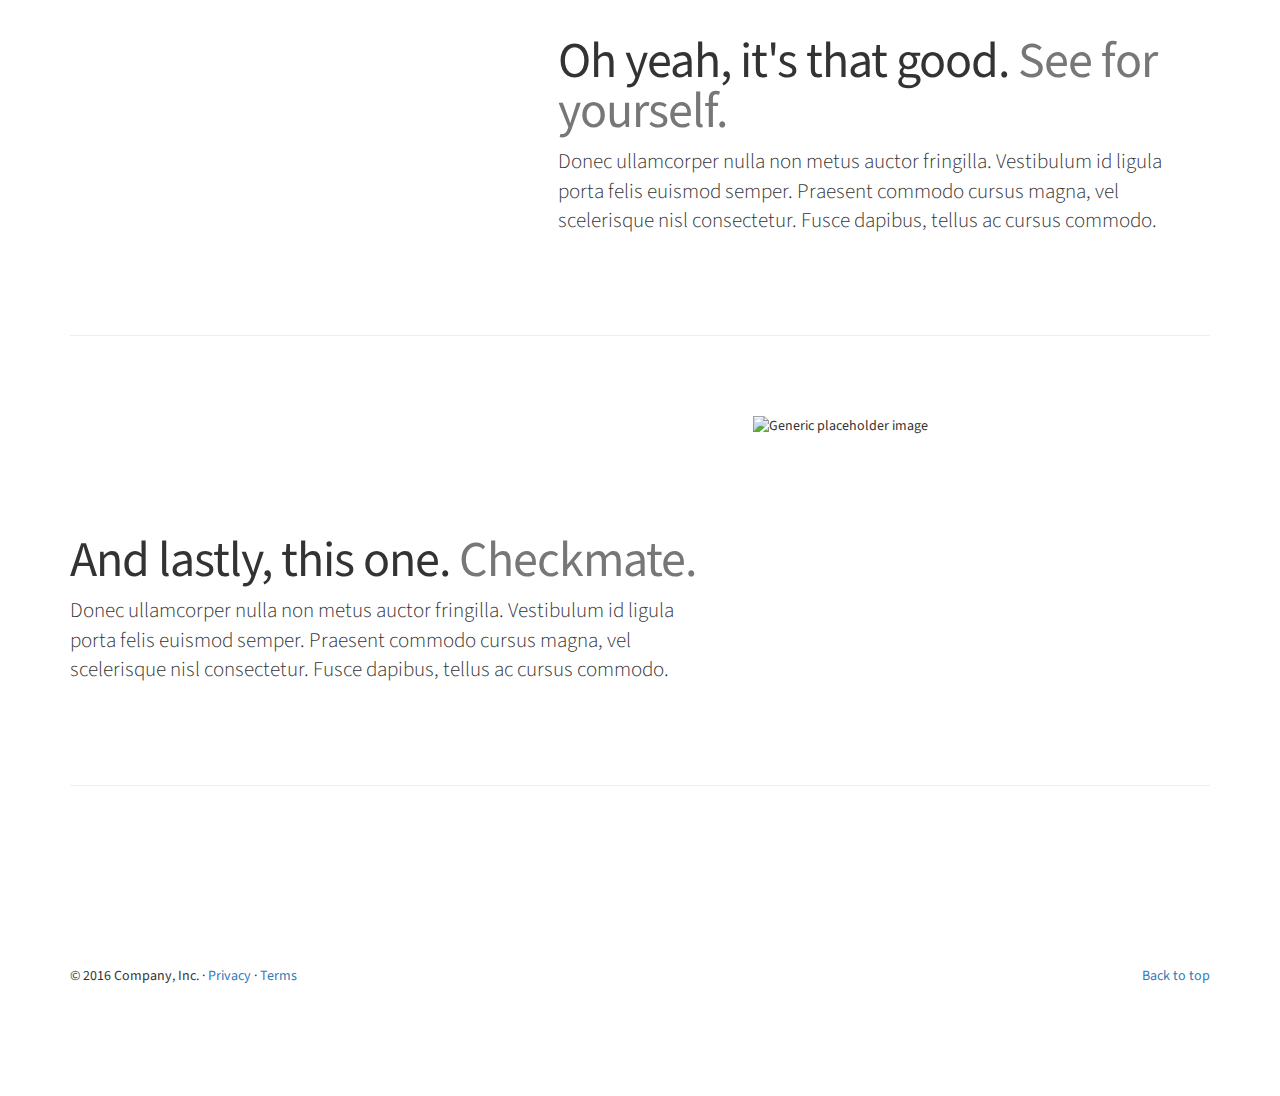
==== commit 617148de: "Endret lenker til undersider." ====
--- a/index.html
+++ b/index.html
@@ -116,19 +116,19 @@
           <img class="img-circle" src="[data-uri]" alt="Generic placeholder image" width="140" height="140">
           <h2>Otta</h2>
           <p>Otta byen ved Rondane</p>
-          <p><a class="btn btn-default" href="#" role="button">Les mer &raquo;</a></p>
+          <p><a class="btn btn-default" href="otta.html" role="button">Les mer &raquo;</a></p>
         </div><!-- /.col-lg-4 -->
         <div class="col-lg-4">
           <img class="img-circle" src="https://e.edim.co/123957367/Bilde7.jpg?Expires=1494506465&Signature=yZpm49DPi0nUFjSkFAVr1~ynqjomYGu7GFijgsl2~EZ9XI3DqSvLEggeugODNucfOq49ef6qRRsipbNj-zH5q76hLda3gWUKnzknpmD9GWUyBmt29dS~FScely1gzBoztL92foTn-uhcwg~GGUiCI9PGBEDT2QL~kaoWCkfMUgQTMWmLHuMQEyClYptMYZEQxc2L2NGROZlfjXcueJO3EFAI9USOopQS8qrwdNXkCWNk1kJAaJLAgz0sp24X1knWiQxVJOdyijd6PBBoHkk8LaVy44J-beurapkyAMhkF6tWYq-0Bo7dXg54Cw5Efkb9IcZH~STHHRwCSjgUTXHP6w__&Key-Pair-Id=APKAJMSU6JYPN6FG5PBQ" alt="Generic placeholder image" width="140" height="140">
           <h2>Lillehammer</h2>
           <p>Midt-Norges sentrum</p>
-          <p><a class="btn btn-default" href="#" role="button">Les mer &raquo;</a></p>
+          <p><a class="btn btn-default" href="lillehammer.html" role="button">Les mer &raquo;</a></p>
         </div><!-- /.col-lg-4 -->
         <div class="col-lg-4">
           <img class="img-circle" src="[data-uri]" alt="Generic placeholder image" width="140" height="140">
           <h2>Kristiansund</h2>
           <p>Byen ved havet</p>
-          <p><a class="btn btn-default" href="#" role="button">Les mer &raquo;</a></p>
+          <p><a class="btn btn-default" href="kristiansund.html" role="button">Les mer &raquo;</a></p>
         </div><!-- /.col-lg-4 -->
       </div><!-- /.row -->
 
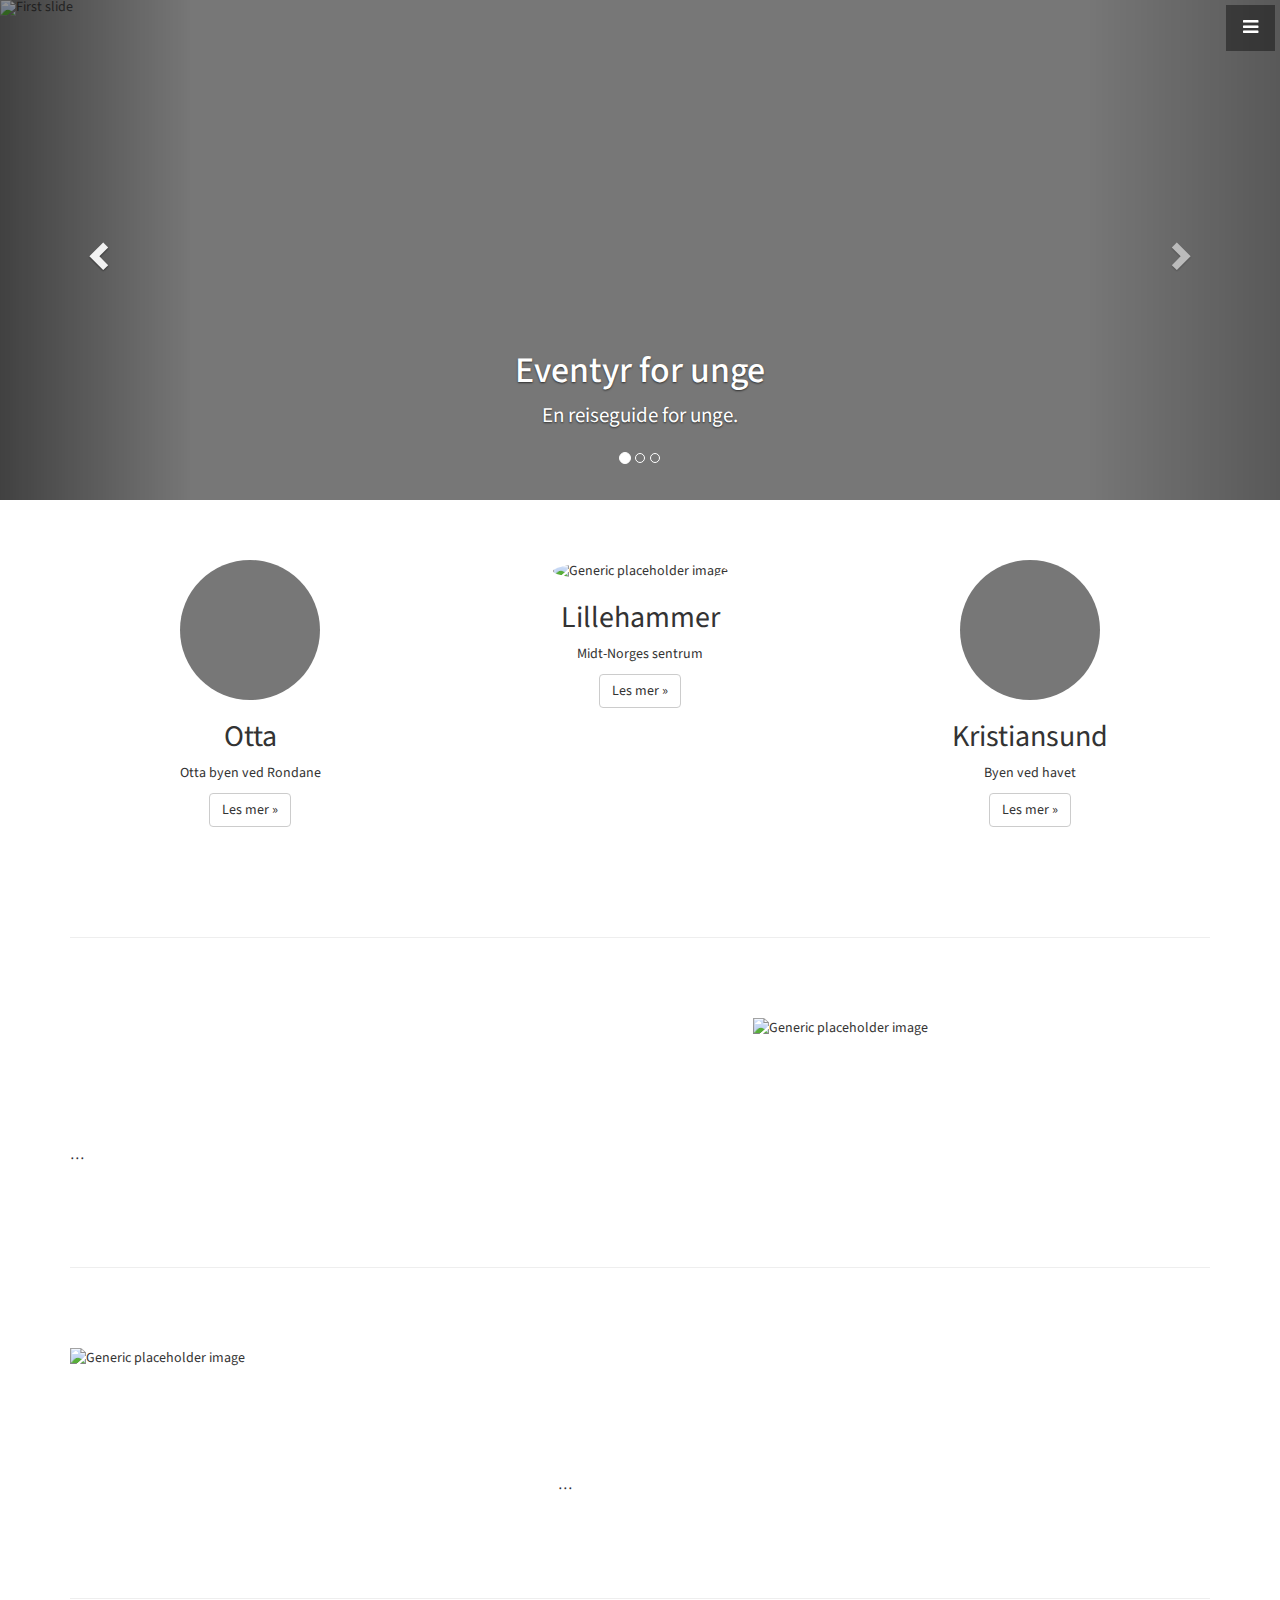
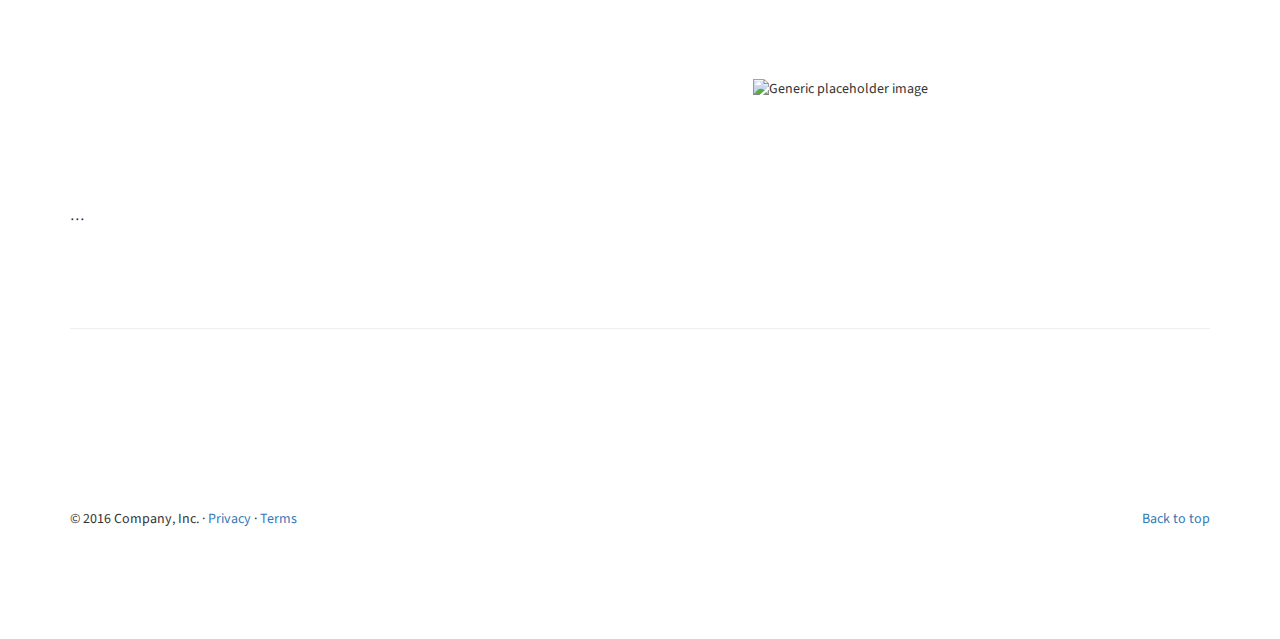
==== commit 78933d49: "Fjernet noe eksempel tekst" ====
--- a/index.html
+++ b/index.html
@@ -139,8 +139,8 @@
 
       <div class="row featurette">
         <div class="col-md-7">
-          <h2 class="featurette-heading">First featurette heading. <span class="text-muted">It'll blow your mind.</span></h2>
-          <p class="lead">Donec ullamcorper nulla non metus auctor fringilla. Vestibulum id ligula porta felis euismod semper. Praesent commodo cursus magna, vel scelerisque nisl consectetur. Fusce dapibus, tellus ac cursus commodo.</p>
+          <h2 class="featurette-heading"><span class="text-muted"></span></h2>
+          <p class="lead">...</p>
         </div>
         <div class="col-md-5">
           <img class="featurette-image img-responsive center-block" data-src="holder.js/500x500/auto" alt="Generic placeholder image">
@@ -151,8 +151,8 @@
 
       <div class="row featurette">
         <div class="col-md-7 col-md-push-5">
-          <h2 class="featurette-heading">Oh yeah, it's that good. <span class="text-muted">See for yourself.</span></h2>
-          <p class="lead">Donec ullamcorper nulla non metus auctor fringilla. Vestibulum id ligula porta felis euismod semper. Praesent commodo cursus magna, vel scelerisque nisl consectetur. Fusce dapibus, tellus ac cursus commodo.</p>
+          <h2 class="featurette-heading"> <span class="text-muted"></span></h2>
+          <p class="lead">...</p>
         </div>
         <div class="col-md-5 col-md-pull-7">
           <img class="featurette-image img-responsive center-block" data-src="holder.js/500x500/auto" alt="Generic placeholder image">
@@ -163,8 +163,8 @@
 
       <div class="row featurette">
         <div class="col-md-7">
-          <h2 class="featurette-heading">And lastly, this one. <span class="text-muted">Checkmate.</span></h2>
-          <p class="lead">Donec ullamcorper nulla non metus auctor fringilla. Vestibulum id ligula porta felis euismod semper. Praesent commodo cursus magna, vel scelerisque nisl consectetur. Fusce dapibus, tellus ac cursus commodo.</p>
+          <h2 class="featurette-heading"> <span class="text-muted"></span></h2>
+          <p class="lead">...</p>
         </div>
         <div class="col-md-5">
           <img class="featurette-image img-responsive center-block" data-src="holder.js/500x500/auto" alt="Generic placeholder image">
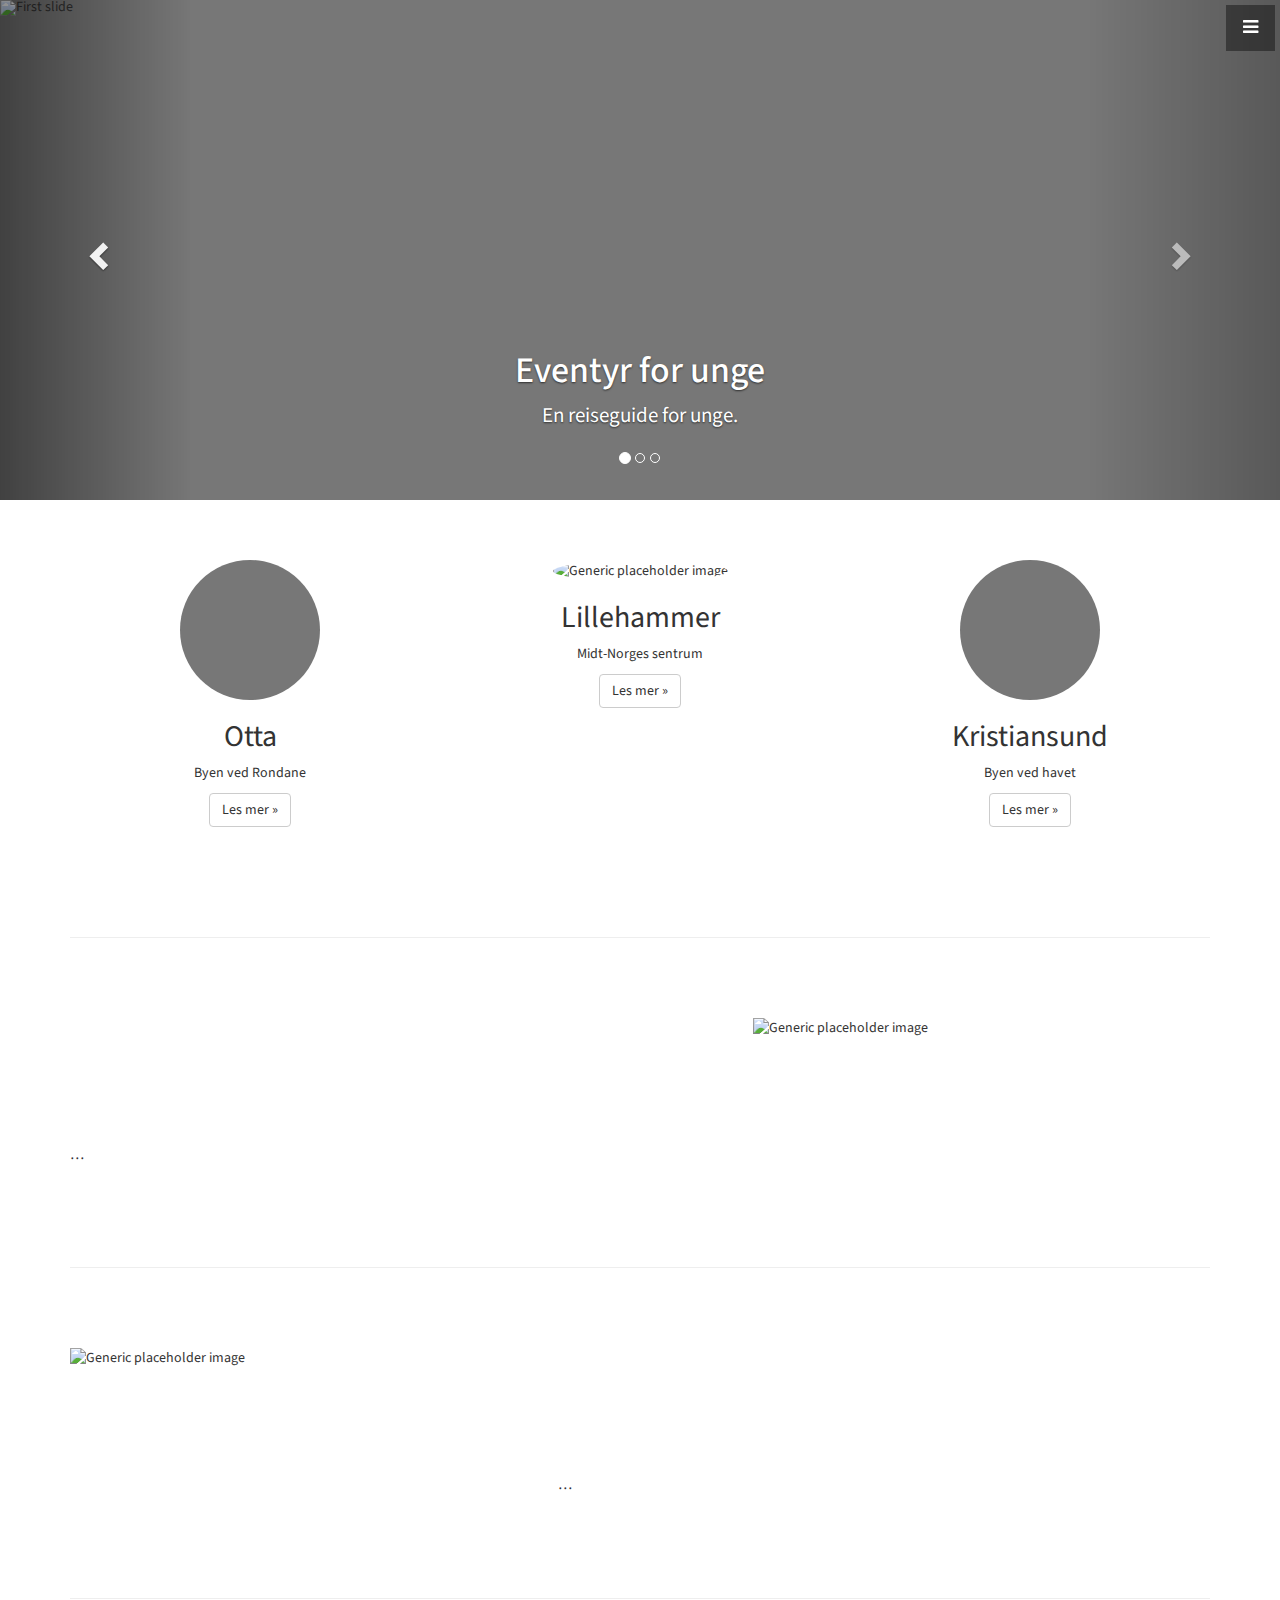
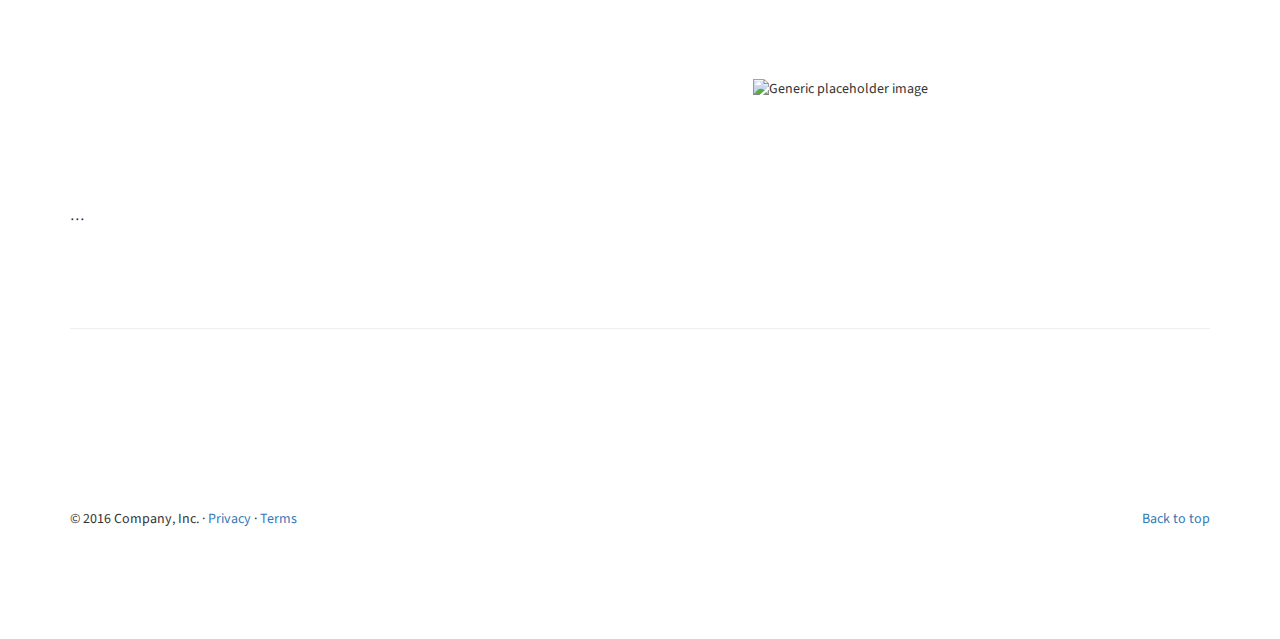
==== commit 49b8e632: "Fjerna tekst" ====
--- a/index.html
+++ b/index.html
@@ -115,7 +115,7 @@
         <div class="col-lg-4">
           <img class="img-circle" src="[data-uri]" alt="Generic placeholder image" width="140" height="140">
           <h2>Otta</h2>
-          <p>Otta byen ved Rondane</p>
+          <p>Byen ved Rondane</p>
           <p><a class="btn btn-default" href="otta.html" role="button">Les mer &raquo;</a></p>
         </div><!-- /.col-lg-4 -->
         <div class="col-lg-4">
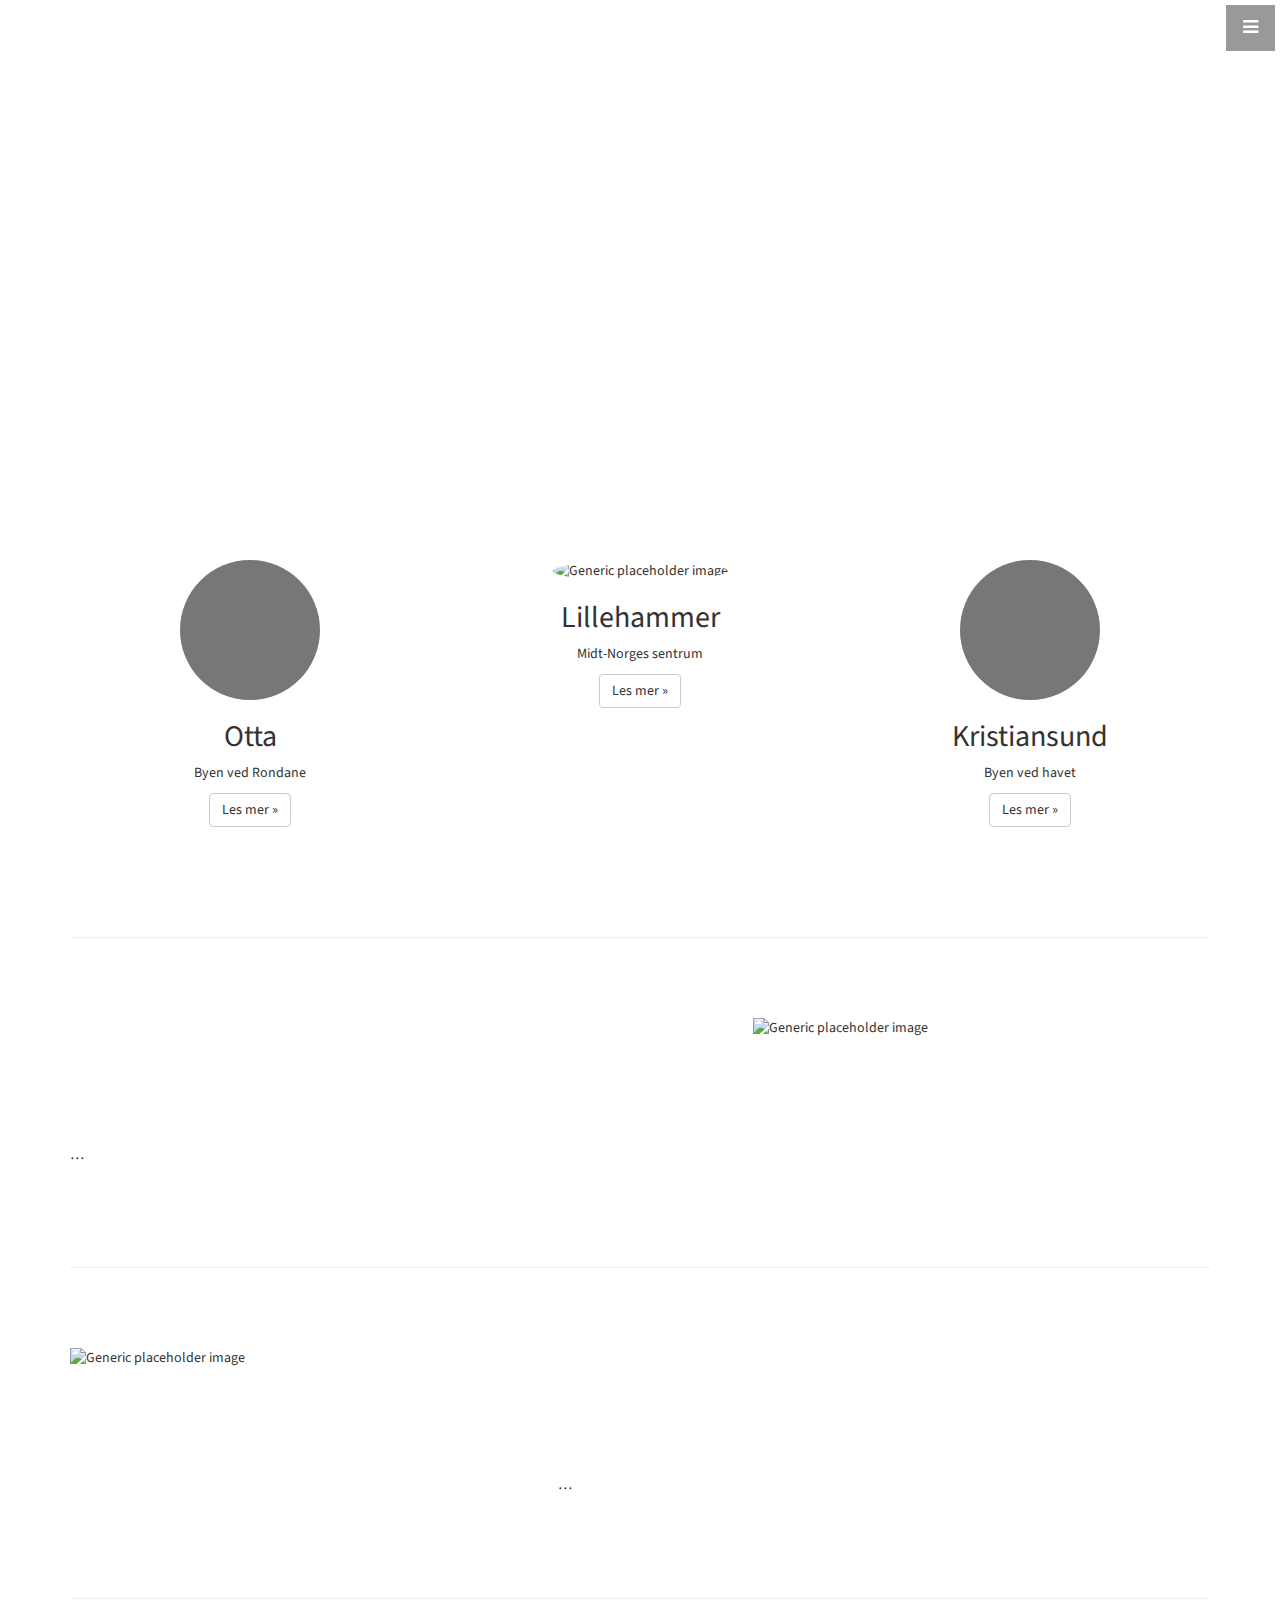
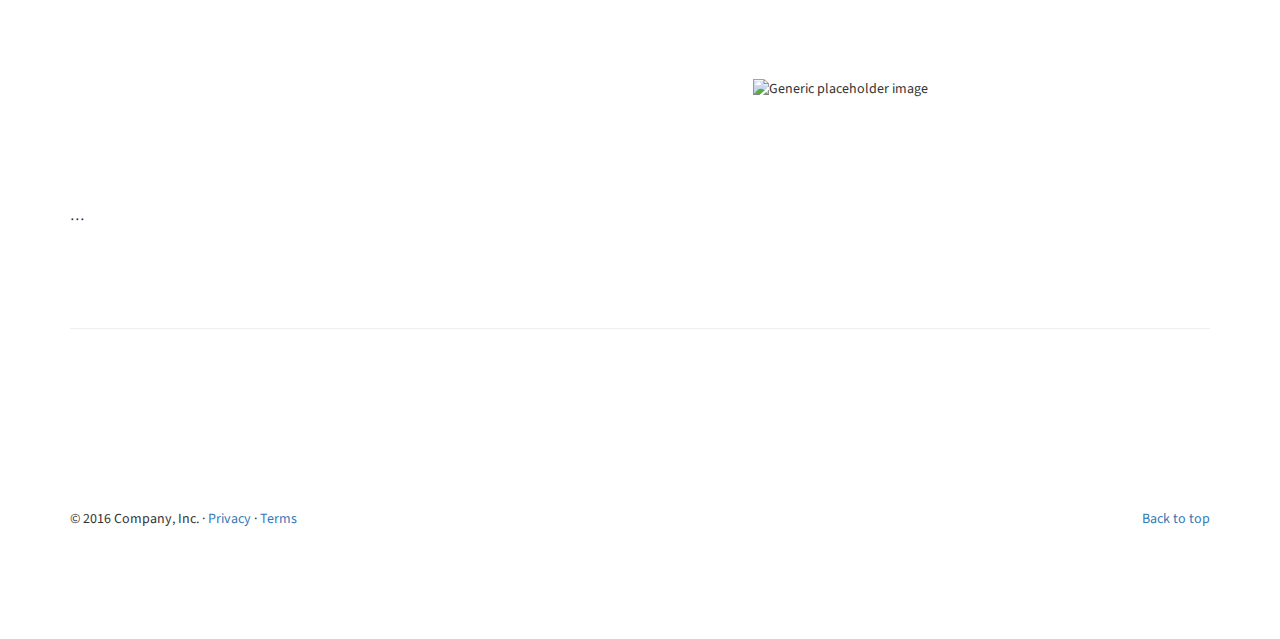
==== commit 0c17f029: "Endret topp til egen fil." ====
--- a/index.html
+++ b/index.html
@@ -58,50 +58,13 @@
     <!-- Carousel
     ================================================== -->
     <div id="myCarousel" class="carousel slide" data-ride="carousel">
-      <!-- Indicators -->
-      <ol class="carousel-indicators">
-        <li data-target="#myCarousel" data-slide-to="0" class="active"></li>
-        <li data-target="#myCarousel" data-slide-to="1"></li>
-        <li data-target="#myCarousel" data-slide-to="2"></li>
-      </ol>
-      <div class="carousel-inner" role="listbox">
-        <div class="item active">
-          <img class="first-slide" src="https://e.edim.co/123957345/16736431_1113247855470805_2099068895_n.jpg?Expires=1494507685&Signature=Ngv4taiS-C0JnayGF4NzjCAQ1deA-Yv26NGkPl1Hj4rH6do9tUcbHO7eyrmVZdeeuoqWqJ3nBxKqKLRtz5Oqi2~XTJJkNQsQOifrq9YyL3gsyNz3ob97xMUqKdI4qaW1yrn~AHa-UxuDcqpeZqMbCz3IftbUwmNz3jQrMvUSN8wJ0xJOZW6oHSyjPVARnL7V55RLXm0HU5HIJkRbKae8vXlppy~wwl1TtWtYbWC-DAxSepCvLlzpZatIevNkryfLzTPXRYGXlOE80AiRMTipzFEWgyZQUbFjNNZHD6MT75rffmpl0Rjp~awFwo4~~liii9v3sCFnSGqs154TetUMgQ__&Key-Pair-Id=APKAJMSU6JYPN6FG5PBQ" alt="First slide">
-          <div class="container">
-            <div class="carousel-caption">
-              <h1>Eventyr for unge</h1>
-              <p>En reiseguide for unge.</p>
-            </div>
-          </div>
-        </div>
-        <div class="item">
-          <img class="second-slide" src="[data-uri]" alt="Second slide">
-          <div class="container">
-            <div class="carousel-caption">
-              <h1>Eventyr for unge</h1>
-              <p>En reiseguide for unge.</p>
-            </div>
-          </div>
-        </div>
-        <div class="item">
-          <img class="third-slide" src="[data-uri]" alt="Third slide">
-          <div class="container">
-            <div class="carousel-caption">
-              <h1>Eventyr for unge</h1>
-              <p>En reiseguide for unge.</p>
-            </div>
-          </div>
-        </div>
-      </div>
-      <a class="left carousel-control" href="#myCarousel" role="button" data-slide="prev">
-        <span class="glyphicon glyphicon-chevron-left" aria-hidden="true"></span>
-        <span class="sr-only">Previous</span>
-      </a>
-      <a class="right carousel-control" href="#myCarousel" role="button" data-slide="next">
-        <span class="glyphicon glyphicon-chevron-right" aria-hidden="true"></span>
-        <span class="sr-only">Next</span>
-      </a>
+
     </div><!-- /.carousel -->
+    <script>
+    $(document).ready(function() {
+    $('#myCarousel').load('header.html');
+    });
+    </script>
 
 
     <!-- Marketing messaging and featurettes
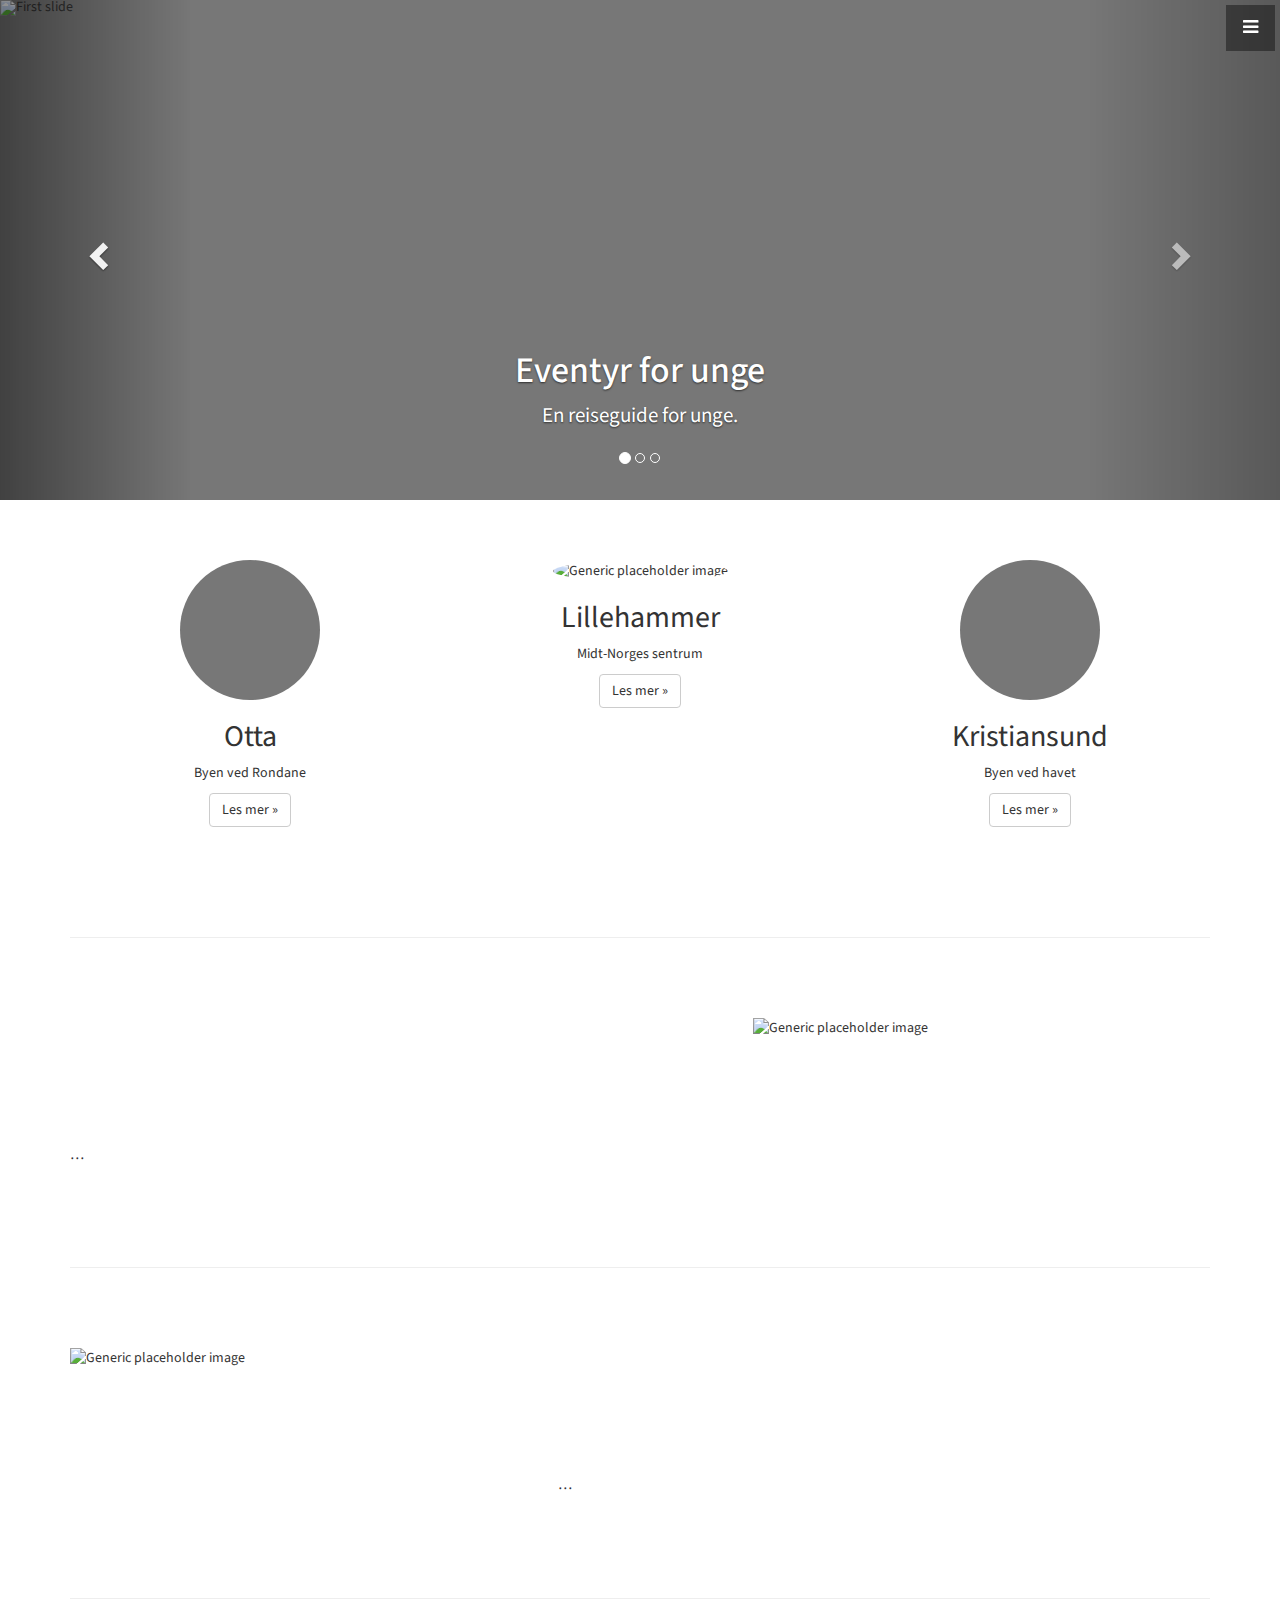
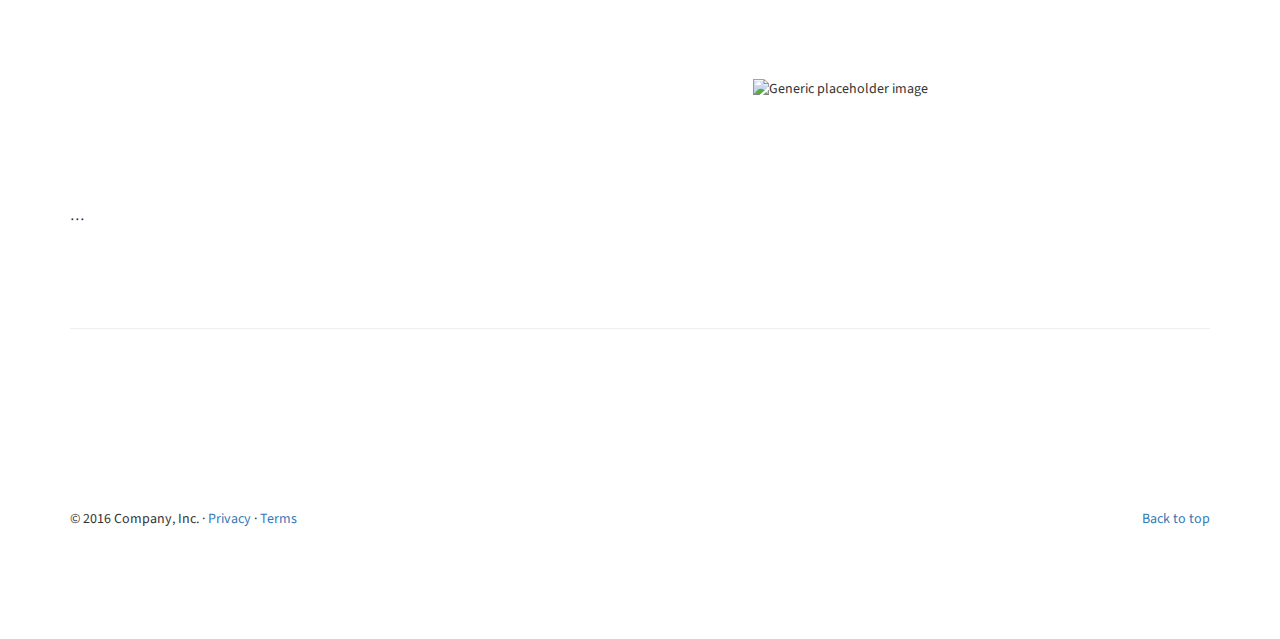
==== commit 586dd5c5: "Endringer." ====
--- a/index.html
+++ b/index.html
@@ -58,13 +58,50 @@
     <!-- Carousel
     ================================================== -->
     <div id="myCarousel" class="carousel slide" data-ride="carousel">
-
+      <!-- Indicators -->
+      <ol class="carousel-indicators">
+        <li data-target="#myCarousel" data-slide-to="0" class="active"></li>
+        <li data-target="#myCarousel" data-slide-to="1"></li>
+        <li data-target="#myCarousel" data-slide-to="2"></li>
+      </ol>
+      <div class="carousel-inner" role="listbox">
+        <div class="item active">
+          <img class="first-slide" src="https://e.edim.co/123957345/16736431_1113247855470805_2099068895_n.jpg?Expires=1494507685&Signature=Ngv4taiS-C0JnayGF4NzjCAQ1deA-Yv26NGkPl1Hj4rH6do9tUcbHO7eyrmVZdeeuoqWqJ3nBxKqKLRtz5Oqi2~XTJJkNQsQOifrq9YyL3gsyNz3ob97xMUqKdI4qaW1yrn~AHa-UxuDcqpeZqMbCz3IftbUwmNz3jQrMvUSN8wJ0xJOZW6oHSyjPVARnL7V55RLXm0HU5HIJkRbKae8vXlppy~wwl1TtWtYbWC-DAxSepCvLlzpZatIevNkryfLzTPXRYGXlOE80AiRMTipzFEWgyZQUbFjNNZHD6MT75rffmpl0Rjp~awFwo4~~liii9v3sCFnSGqs154TetUMgQ__&Key-Pair-Id=APKAJMSU6JYPN6FG5PBQ" alt="First slide">
+          <div class="container">
+            <div class="carousel-caption">
+              <h1>Eventyr for unge</h1>
+              <p>En reiseguide for unge.</p>
+            </div>
+          </div>
+        </div>
+        <div class="item">
+          <img class="second-slide" src="[data-uri]" alt="Second slide">
+          <div class="container">
+            <div class="carousel-caption">
+              <h1>Eventyr for unge</h1>
+              <p>En reiseguide for unge.</p>
+            </div>
+          </div>
+        </div>
+        <div class="item">
+          <img class="third-slide" src="[data-uri]" alt="Third slide">
+          <div class="container">
+            <div class="carousel-caption">
+              <h1>Eventyr for unge</h1>
+              <p>En reiseguide for unge.</p>
+            </div>
+          </div>
+        </div>
+      </div>
+      <a class="left carousel-control" href="#myCarousel" role="button" data-slide="prev">
+        <span class="glyphicon glyphicon-chevron-left" aria-hidden="true"></span>
+        <span class="sr-only">Previous</span>
+      </a>
+      <a class="right carousel-control" href="#myCarousel" role="button" data-slide="next">
+        <span class="glyphicon glyphicon-chevron-right" aria-hidden="true"></span>
+        <span class="sr-only">Next</span>
+      </a>
     </div><!-- /.carousel -->
-    <script>
-    $(document).ready(function() {
-    $('#myCarousel').load('header.html');
-    });
-    </script>
 
 
     <!-- Marketing messaging and featurettes
